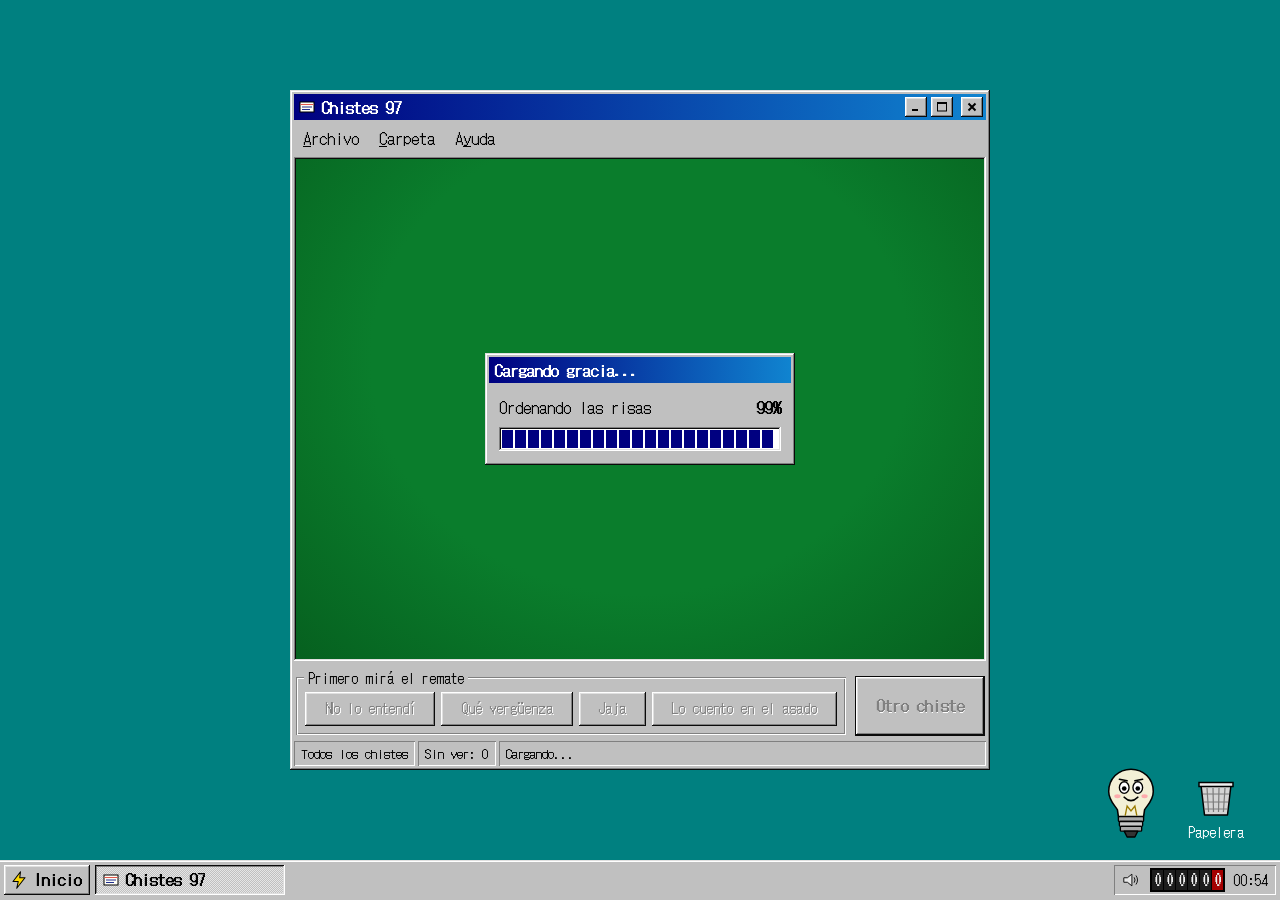
==== chistes97.html @ 7bfdc34d "Add files via upload" ====
<!doctype html>
<!--
  CHISTES 97
  ─────────────────────────────────────────────────────────────
  Cómo conectar tu Google Sheets (dos formas, elegí una):

  A) Sin tocar el código: abrí el archivo, menú Archivo > "Conectar mi Sheets..."
     y pegá el link. Queda guardado en ese navegador.

  B) Fijo para todos: pegá el ID del Sheets en SHEET_ID (más abajo, al principio
     del <script>). El ID es lo que está entre /d/ y /edit en el link.

  El Sheets tiene que estar compartido como "Cualquier persona con el enlace"
  con permiso de Lector. Fila 1 = encabezados: setup | remate | categoria
-->
<html lang="es">
<head>
<meta charset="utf-8">
<meta name="viewport" content="width=device-width, initial-scale=1, viewport-fit=cover">
<meta name="theme-color" content="#008080">
<title>Chistes 97</title>
<link rel="icon" href="data:image/svg+xml,%3Csvg xmlns='http://www.w3.org/2000/svg' viewBox='0 0 16 16'%3E%3Crect x='1' y='3' width='14' height='10' fill='%23fffef6' stroke='%23000'/%3E%3Cpath d='M1.5 5.5h13' stroke='%23e2574c'/%3E%3Cpath d='M3 8h10M3 10.5h8' stroke='%231f2f8f'/%3E%3C/svg%3E">
<link rel="preconnect" href="https://fonts.googleapis.com">
<link rel="preconnect" href="https://fonts.gstatic.com" crossorigin>
<link href="https://fonts.googleapis.com/css2?family=Comic+Neue:wght@400;700&family=DotGothic16&family=VT323&display=swap" rel="stylesheet">
<style>
:root{
  --desk:#008080; --face:#c0c0c0; --face-lt:#dfdfdf; --hi:#ffffff; --sh:#808080; --dk:#0a0a0a;
  --navy:#000080; --navy2:#1084d0; --sel:#000080;
  --felt:#0a7d2c; --felt-dk:#06601f;
  --card:#fffef6; --rule:#b7d0ec; --margin:#e2574c; --back:#fff3c4; --ink:#1f2f8f; --stamp:#c4122f;
  --tip:#ffffe1; --bsod:#0000aa;
  --tb:40px; --tbh:calc(var(--tb) + env(safe-area-inset-bottom, 0px));
  --ui:"DotGothic16", Tahoma, "MS Sans Serif", Geneva, Verdana, sans-serif;
  --hand:"Comic Neue", "Comic Sans MS", "Chalkboard SE", "Comic Sans", cursive;
  --term:"VT323", "Lucida Console", "Courier New", monospace;
}
*{box-sizing:border-box}
[hidden]{display:none !important}
html,body{height:100%;margin:0}
body{background:var(--desk);color:#000;font-family:var(--ui);font-size:16px;overflow:hidden;
  -webkit-user-select:none;user-select:none;-webkit-tap-highlight-color:transparent;touch-action:manipulation}
button{font:inherit;color:inherit}
body,button,input{font-synthesis:none}
b,strong,.titlebar,.start,#next,.taskbtn.pressed,.start-banner,.ld-msg b,.keys td:first-child,.stamp{font-weight:400;text-shadow:.75px 0 0 currentColor}
#next:disabled{text-shadow:.75px 0 0 currentColor,1px 1px 0 var(--hi)}
input{-webkit-user-select:text;user-select:text}
.sr-only{position:absolute;width:1px;height:1px;overflow:hidden;clip:rect(0 0 0 0);white-space:nowrap}

/* ───── Biseles ───── */
.frame{background:var(--face);box-shadow:inset -1px -1px var(--dk),inset 1px 1px var(--face-lt),inset -2px -2px var(--sh),inset 2px 2px var(--hi)}
.btn{min-height:30px;padding:4px 12px;border:0;border-radius:0;background:var(--face);cursor:pointer;line-height:1.1;
  box-shadow:inset -1px -1px var(--dk),inset 1px 1px var(--hi),inset -2px -2px var(--sh),inset 2px 2px var(--face-lt)}
.btn:active:not(:disabled),.btn.pressed{box-shadow:inset -1px -1px var(--hi),inset 1px 1px var(--dk),inset -2px -2px var(--face-lt),inset 2px 2px var(--sh)}
.btn:active:not(:disabled)>*{transform:translate(1px,1px)}
.btn.default{box-shadow:0 0 0 1px var(--dk),inset -1px -1px var(--dk),inset 1px 1px var(--hi),inset -2px -2px var(--sh),inset 2px 2px var(--face-lt)}
.btn.default:active:not(:disabled){box-shadow:0 0 0 1px var(--dk),inset -1px -1px var(--hi),inset 1px 1px var(--dk),inset -2px -2px var(--face-lt),inset 2px 2px var(--sh)}
.btn:focus-visible{outline:1px dotted #000;outline-offset:-5px}
.btn:disabled{color:var(--sh);text-shadow:1px 1px 0 var(--hi);cursor:default}

/* ───── Escritorio ───── */
#desk{position:fixed;left:0;right:0;top:0;bottom:var(--tbh)}
.icons{position:absolute;left:10px;top:10px;bottom:10px;display:flex;flex-direction:column;flex-wrap:wrap;align-content:flex-start;gap:8px 6px;z-index:1}
.dicon{display:flex;flex-direction:column;align-items:center;gap:4px;width:88px;padding:4px 2px;border:0;background:none;color:#fff;cursor:pointer;font-size:14px;text-align:center}
.dicon svg{width:40px;height:40px;flex:none}
.dicon span{padding:1px 3px;line-height:1.2}
.dicon.sel span{background:var(--sel)}
.dicon:focus-visible{outline:none}
.dicon:focus-visible span{outline:1px dotted #fff;background:var(--sel)}

/* ───── Ventana ───── */
.win{position:absolute;z-index:10;inset:0;margin:auto;width:min(700px,calc(100% - 300px));height:min(680px,calc(100% - 24px));
  display:flex;flex-direction:column;padding:4px;transition:transform .28s ease-in,opacity .28s ease-in}
.win.max{inset:6px 6px 100px 6px;width:auto;height:auto;margin:0}
.win.min{transform:translateY(70vh) scale(.08);opacity:0;pointer-events:none}
.titlebar{display:flex;align-items:center;gap:6px;height:26px;flex:none;padding:0 3px 0 5px;color:#fff;font-weight:600;
  background:linear-gradient(90deg,var(--navy),var(--navy2))}
.titlebar.inactive{background:linear-gradient(90deg,#808080,#b8b8b8);color:#d8d8d8}
.titlebar .ticon{width:16px;height:16px;flex:none}
.titlebar .ttl{flex:1;min-width:0;white-space:nowrap;overflow:hidden;text-overflow:ellipsis}
.tbtn{width:22px;height:20px;min-height:0;padding:0;display:grid;place-items:center;flex:none}
.tbtn svg{width:12px;height:12px}
.tbtn+.tbtn{margin-left:-2px}
.tbtn.close{margin-left:2px}
.menubar{display:flex;gap:2px;padding:3px 0 2px;flex:none}
.menubar button{border:0;background:none;padding:3px 9px;cursor:pointer}
.menubar button[aria-expanded="true"],.menubar button:focus-visible{background:var(--sel);color:#fff;outline:none}

/* ───── Mesa (paño verde) ───── */
.stage{position:relative;flex:1;min-height:0;margin:2px 0 8px;perspective:1400px;
  background:radial-gradient(ellipse at 50% 40%,var(--felt) 55%,var(--felt-dk));
  box-shadow:inset -1px -1px var(--hi),inset 1px 1px var(--sh),inset -2px -2px var(--face-lt),inset 2px 2px var(--dk)}

/* ───── Tarjeta ───── */
.card-wrap{position:absolute;inset:0;margin:auto;width:min(calc(100% - 28px),580px);height:min(calc(100% - 28px),370px);
  touch-action:none;cursor:pointer;outline:none;z-index:2}
.card{position:absolute;inset:0;transform-style:preserve-3d;transition:transform .55s cubic-bezier(.3,1.25,.5,1)}
.card.dragging{transition:none}
.card-wrap:focus-visible .face{outline:2px dotted #fff;outline-offset:5px}
.face{position:absolute;inset:0;display:flex;flex-direction:column;overflow:hidden;
  backface-visibility:hidden;-webkit-backface-visibility:hidden;
  background:var(--card);border:1px solid #8f8a7a;box-shadow:6px 7px 0 rgba(0,0,0,.32)}
.back{transform:rotateY(180deg);background:var(--back)}
.back::before{content:"";position:absolute;width:170px;height:170px;left:-46px;bottom:-58px;border-radius:50%;pointer-events:none;
  background:radial-gradient(circle,transparent 57%,rgba(122,74,24,.17) 59%,rgba(122,74,24,.07) 65%,transparent 68%)}
.card-head{display:flex;justify-content:space-between;align-items:baseline;gap:10px;flex:none;padding:9px 14px 5px;
  border-bottom:2px solid var(--margin);font-family:var(--hand);font-size:15px;color:#7a7466}
.card-cat{background:#fff27a;color:#3d3a30;padding:0 6px;transform:rotate(-1.5deg);white-space:nowrap}
.card-body{position:relative;flex:1;min-height:0;display:flex;align-items:center;justify-content:center;padding:10px 24px;--lh:34px;--off:0px}
.front .card-body{background-image:repeating-linear-gradient(to bottom,transparent 0,transparent calc(var(--lh) - 1px),var(--rule) calc(var(--lh) - 1px),var(--rule) var(--lh));
  background-position:0 var(--off)}
.back .card-body{padding-bottom:48px}
.card-text{margin:0;max-width:100%;font-family:var(--hand);font-weight:700;font-size:var(--fs,26px);line-height:var(--lh);color:var(--ink);
  text-align:center;white-space:pre-line;overflow-wrap:break-word;hyphens:auto}
.card-foot{flex:none;padding:4px 10px 9px;text-align:center;font-size:13px;color:#8a8576}
.stamp{position:absolute;right:16px;bottom:16px;padding:2px 10px;border:3px solid var(--stamp);border-radius:6px;color:var(--stamp);
  font-weight:600;font-size:19px;letter-spacing:1px;opacity:0;transform:rotate(-11deg);mix-blend-mode:multiply;pointer-events:none}
.stamp.on{animation:stamp .38s cubic-bezier(.2,1.6,.4,1) forwards}
.stamp.instant{animation:none;opacity:.86}
@keyframes stamp{from{opacity:0;transform:rotate(-11deg) scale(2.6)}to{opacity:.86;transform:rotate(-11deg) scale(1)}}

/* Bola de papel */
.ball{position:fixed;z-index:80;pointer-events:none}
.ball-mid,.ball-inner{position:absolute;inset:0}
.ball .face{transform:none;backface-visibility:visible;-webkit-backface-visibility:visible;box-shadow:none}
.ball .stamp{animation:none}
.ball .stamp.on{opacity:.86}
.creases{position:absolute;inset:0;width:100%;height:100%;opacity:0}
.ball-shade{position:absolute;inset:0;opacity:0}

/* Ventanita de carga */
.loading{position:absolute;inset:0;margin:auto;width:min(310px,86%);height:max-content;z-index:3;padding:4px}
.ld-body{padding:12px 10px 10px}
.ld-msg{display:flex;justify-content:space-between;gap:10px;margin-bottom:8px}
.pbar{height:24px;padding:3px;background:#fff;box-shadow:inset -1px -1px var(--hi),inset 1px 1px var(--sh),inset -2px -2px var(--face-lt),inset 2px 2px var(--dk)}
.pfill{height:100%;width:0;background:repeating-linear-gradient(90deg,var(--navy) 0 11px,transparent 11px 13px)}

/* ───── Controles ───── */
.controls{display:grid;grid-template-columns:1fr auto;gap:10px;align-items:stretch;flex:none;padding:8px 2px 6px}
.group{position:relative;padding:15px 9px 9px;
  box-shadow:inset 1px 1px 0 var(--sh),inset 2px 2px 0 var(--hi),inset -1px -1px 0 var(--hi),inset -2px -2px 0 var(--sh)}
.legend{position:absolute;top:-9px;left:8px;padding:0 4px;background:var(--face);font-size:14px}
.rate-row{display:grid;grid-template-columns:repeat(4,auto);gap:6px}
.rate-row .btn{font-size:14px;padding:4px 8px;min-height:34px}
#next{min-width:128px;font-weight:600;font-size:16px}
.statusbar{display:flex;gap:3px;flex:none}
.sb{padding:3px 7px;font-size:13px;white-space:nowrap;overflow:hidden;text-overflow:ellipsis;box-shadow:inset 1px 1px var(--sh),inset -1px -1px var(--hi)}
.sb.grow{flex:1}

/* ───── Papelera y Foquito ───── */
#bin{position:absolute;right:22px;bottom:14px;z-index:30;width:84px}
#bin svg{width:48px;height:48px}
#bin .bin-papers{opacity:0;transition:opacity .2s}
#bin.full .bin-papers{opacity:1}
#bin.shake svg{animation:shake .45s}
#bin.tap svg{animation:wiggle .25s}
@keyframes shake{0%,100%{transform:none}20%{transform:rotate(-9deg) translateY(2px)}45%{transform:rotate(7deg)}70%{transform:rotate(-4deg)}}
@keyframes wiggle{50%{transform:scale(.9) rotate(4deg)}}
#buddy{position:absolute;right:118px;bottom:14px;z-index:31;width:62px;height:82px;padding:0;border:0;background:none;cursor:pointer}
#buddy svg{width:100%;height:100%;overflow:visible;animation:bob 3.2s ease-in-out infinite}
#buddy:focus-visible{outline:1px dotted #fff;outline-offset:2px}
#buddy .glow{opacity:0;transition:opacity .3s}
#buddy.on .glow{opacity:1}
#buddy .glass{fill:#f3f0d6;transition:fill .3s}
#buddy.on .glass{fill:#ffe95c}
#buddy .eyes{transform-box:fill-box;transform-origin:center;animation:blink 4.6s infinite}
#buddy .m{display:none}
#buddy[data-mood="happy"] .m-happy,#buddy[data-mood="shock"] .m-shock,#buddy[data-mood="meh"] .m-meh{display:inline}
@keyframes bob{50%{transform:translateY(-3px)}}
@keyframes blink{0%,94%,100%{transform:scaleY(1)}96%{transform:scaleY(.1)}}
.balloon{position:absolute;right:96px;bottom:108px;z-index:32;max-width:250px;padding:9px 12px;border:1px solid #000;border-radius:10px;
  background:var(--tip);font-size:14px;line-height:1.3;box-shadow:2px 2px 0 rgba(0,0,0,.35);
  opacity:0;transform:translateY(6px);transition:opacity .18s,transform .18s;pointer-events:none;cursor:pointer}
.balloon.show{opacity:1;transform:none;pointer-events:auto}
.balloon::after{content:"";position:absolute;right:38px;bottom:-10px;border:10px solid transparent;border-bottom:0;border-top-color:#000}
.balloon::before{content:"";position:absolute;right:39px;bottom:-8px;border:9px solid transparent;border-bottom:0;border-top-color:var(--tip);z-index:1}

/* ───── Barra de tareas ───── */
.taskbar{position:fixed;left:0;right:0;bottom:0;z-index:50;height:var(--tbh);display:flex;align-items:flex-start;gap:5px;
  padding:5px 4px env(safe-area-inset-bottom,0px);background:var(--face);box-shadow:inset 0 1px var(--face-lt),inset 0 2px var(--hi)}
.start{display:flex;align-items:center;gap:5px;height:30px;padding:0 9px 0 6px;font-weight:600}
.start svg{width:18px;height:18px}
.taskbtn{display:flex;align-items:center;gap:6px;height:30px;flex:0 1 190px;min-width:0;padding:0 8px;justify-content:flex-start}
.taskbtn span{white-space:nowrap;overflow:hidden;text-overflow:ellipsis}
.taskbtn svg{width:16px;height:16px;flex:none}
.taskbtn.pressed{background-image:repeating-conic-gradient(var(--face) 0 25%,#e6e6e6 0 50%);background-size:2px 2px;font-weight:600}
.tray{margin-left:auto;display:flex;align-items:center;gap:8px;height:30px;padding:0 8px 0 6px;font-size:14px;box-shadow:inset 1px 1px var(--sh),inset -1px -1px var(--hi)}
.traybtn{width:22px;height:22px;padding:0;border:0;background:none;cursor:pointer;display:grid;place-items:center}
.traybtn svg{width:18px;height:18px}
.traybtn:focus-visible{outline:1px dotted #000}
.odo{display:flex;gap:1px;padding:2px;background:#000;font-family:var(--term);font-size:21px;line-height:20px;color:#f2f2f2}
.odo .d{width:11px;height:20px;overflow:hidden;background:#1d1d1d}
.odo .d:last-child{background:#a40000}
.odo .strip{display:flex;flex-direction:column;text-align:center;transition:transform .55s cubic-bezier(.3,1.35,.5,1)}
.odo .strip span{height:20px}

/* ───── Menús ───── */
.menu{position:fixed;z-index:90;min-width:200px;padding:3px;display:flex}
.menu-items{display:flex;flex-direction:column;flex:1}
.mi{display:flex;align-items:center;gap:8px;width:100%;padding:6px 22px 6px 26px;border:0;background:none;text-align:left;cursor:pointer;position:relative;white-space:nowrap}
.mi:hover,.mi:focus{background:var(--sel);color:#fff;outline:none}
.mi[aria-checked="true"]::before{content:"";position:absolute;left:9px;top:50%;width:6px;height:6px;margin-top:-3px;border-radius:50%;background:currentColor}
.msep{height:2px;margin:3px 2px;border-top:1px solid var(--sh);border-bottom:1px solid var(--hi)}
.start-banner{width:28px;flex:none;display:flex;align-items:flex-end;justify-content:center;padding:8px 0;
  background:linear-gradient(0deg,var(--navy),var(--navy2));color:#fff;font-weight:600;font-size:17px}
.start-banner span{writing-mode:vertical-rl;transform:rotate(180deg);letter-spacing:1px}

/* ───── Diálogos ───── */
.dlg-layer{position:fixed;inset:0;z-index:100}
.dlg{position:absolute;left:50%;top:44%;transform:translate(-50%,-50%);padding:4px;max-height:calc(100% - 20px);display:flex;flex-direction:column}
.dlg-body{display:flex;gap:14px;padding:16px 12px 8px;align-items:flex-start;overflow:auto}
.dlg-icon svg{width:34px;height:34px;flex:none}
.dlg-msg{flex:1;min-width:0;line-height:1.35}
.dlg-msg p{margin:0 0 10px}
.dlg-btns{display:flex;justify-content:center;flex-wrap:wrap;gap:8px;padding:8px 10px 10px}
.dlg-btns .btn{min-width:88px}
.field{display:block;width:100%;margin-top:4px;padding:6px 7px;border:0;background:#fff;font:inherit;font-size:16px;
  box-shadow:inset -1px -1px var(--hi),inset 1px 1px var(--sh),inset -2px -2px var(--face-lt),inset 2px 2px var(--dk)}
.field:focus{outline:1px dotted #000;outline-offset:-4px}
.lbl{display:block;margin:0 0 10px}
.dlg-err{color:#b00000}
.listbox{height:190px;overflow:auto;padding:2px;background:#fff;
  box-shadow:inset -1px -1px var(--hi),inset 1px 1px var(--sh),inset -2px -2px var(--face-lt),inset 2px 2px var(--dk)}
.li{display:flex;align-items:center;gap:8px;padding:5px 6px;cursor:pointer;font-size:14px}
.li svg{width:18px;height:18px;flex:none}
.li span{white-space:nowrap;overflow:hidden;text-overflow:ellipsis}
.li.sel{background:var(--sel);color:#fff}
.keys{border-collapse:collapse;width:100%}
.keys td{padding:4px 0;vertical-align:top}
.keys td:first-child{padding-right:12px;white-space:nowrap;font-weight:600}

/* ───── Pantalla azul ───── */
.bsod{position:fixed;inset:0;z-index:300;display:flex;align-items:center;justify-content:center;padding:24px;
  background:var(--bsod);color:#fff;font-family:var(--term);font-size:clamp(19px,2.6vw,27px);line-height:1.25;cursor:default}
.bsod-in{max-width:760px}
.bsod-head{display:table;margin:0 auto 1.2em;padding:0 .4em;background:#aaa;color:var(--bsod)}
.bsod p{margin:0 0 1em}
.bsod-go{text-align:center}
.cursor{animation:cur 1s steps(1) infinite}
@keyframes cur{50%{opacity:0}}

/* ───── Pantallas angostas (celular y tablet) ───── */
@media (max-width:979px){
  .icons{display:none}
  .win,.win.max{inset:6px 6px 88px 6px;width:auto;height:auto;margin:0}
  #bin{right:8px;bottom:6px;width:72px}
  #buddy{left:8px;right:auto;bottom:4px;width:56px;height:76px}
  .balloon{left:74px;right:84px;bottom:12px;max-width:none;font-size:13.5px;padding:7px 10px}
  .balloon::after{right:auto;left:-10px;bottom:22px;border:10px solid transparent;border-left:0;border-right-color:#000}
  .balloon::before{right:auto;left:-8px;bottom:23px;border:9px solid transparent;border-left:0;border-right-color:var(--tip)}
  #st-folder{display:none}
}
@media (max-width:639px){
  .controls{grid-template-columns:1fr;gap:8px}
  .rate-row{grid-template-columns:1fr 1fr}
  #next{min-height:40px}
  .taskbtn{flex-basis:44px}
  .taskbtn span{display:none}
}
@media (max-width:979px) and (max-height:520px) and (orientation:landscape){
  .win,.win.max{inset:6px 96px 6px 6px}
  #bin{right:10px;bottom:6px}
  #buddy{left:auto;right:18px;top:8px;bottom:auto}
  .balloon{left:auto;right:96px;top:10px;bottom:auto;max-width:260px}
  .balloon::after{left:auto;right:-10px;bottom:auto;top:20px;border:10px solid transparent;border-right:0;border-left-color:#000}
  .balloon::before{left:auto;right:-8px;bottom:auto;top:21px;border:9px solid transparent;border-right:0;border-left-color:var(--tip)}
  .stage{margin-bottom:4px}
  .controls{padding-top:6px}
}
@media (prefers-reduced-motion:reduce){
  #buddy svg,#buddy .eyes,.cursor{animation:none}
  .card{transition-duration:.01s}
  .win{transition:none}
}
</style>
</head>
<body>

<div id="desk">
  <nav class="icons" id="icons" aria-label="Carpetas de chistes"></nav>

  <section class="win frame" id="win" aria-label="Chistes 97">
    <header class="titlebar" id="wtitlebar">
      <svg class="ticon" viewBox="0 0 16 16" aria-hidden="true"><rect x="1" y="3" width="14" height="10" fill="#fffef6" stroke="#000"/><path d="M1.5 5.5h13" stroke="#e2574c"/><path d="M3 8h10M3 10.5h8" stroke="#1f2f8f"/></svg>
      <span class="ttl" id="wtitle">Chistes 97</span>
      <button class="btn tbtn" id="wmin" aria-label="Minimizar"><svg viewBox="0 0 12 12"><rect x="2" y="8" width="6" height="2"/></svg></button>
      <button class="btn tbtn" id="wmax" aria-label="Maximizar"><svg viewBox="0 0 12 12"><rect x="1.5" y="1.5" width="9" height="8.5" fill="none" stroke="#000"/><rect x="1" y="1" width="10" height="2"/></svg></button>
      <button class="btn tbtn close" id="wclose" aria-label="Cerrar"><svg viewBox="0 0 12 12"><path d="M2.5 2.5l7 7M9.5 2.5l-7 7" stroke="#000" stroke-width="2"/></svg></button>
    </header>
    <div class="menubar">
      <button data-menu="file" aria-haspopup="menu" aria-expanded="false"><u>A</u>rchivo</button>
      <button data-menu="folder" aria-haspopup="menu" aria-expanded="false"><u>C</u>arpeta</button>
      <button data-menu="help" aria-haspopup="menu" aria-expanded="false">A<u>y</u>uda</button>
    </div>
    <div class="stage" id="stage">
      <div class="loading frame" id="loading" hidden role="progressbar" aria-valuemin="0" aria-valuemax="100" aria-valuenow="0">
        <div class="titlebar"><span class="ttl" id="ld-title">Cargando gracia...</span></div>
        <div class="ld-body">
          <div class="ld-msg"><span id="ld-msg">Calculando remates</span><b id="ld-pct">0%</b></div>
          <div class="pbar"><div class="pfill" id="ld-fill"></div></div>
        </div>
      </div>
    </div>
    <div class="controls">
      <div class="group">
        <span class="legend" id="legend">Primero mirá el remate</span>
        <div class="rate-row">
          <button class="btn" data-rate="1" disabled title="Tecla 1">No lo entendí</button>
          <button class="btn" data-rate="2" disabled title="Tecla 2">Qué vergüenza</button>
          <button class="btn" data-rate="3" disabled title="Tecla 3">Jaja</button>
          <button class="btn" data-rate="4" disabled title="Tecla 4">Lo cuento en el asado</button>
        </div>
      </div>
      <button class="btn default" id="next" disabled title="Flecha derecha">Otro chiste</button>
    </div>
    <footer class="statusbar">
      <span class="sb" id="st-folder">Todos los chistes</span>
      <span class="sb" id="st-unseen">Sin ver: 0</span>
      <span class="sb grow" id="st-src">Cargando...</span>
    </footer>
  </section>

  <button class="dicon" id="bin" aria-label="Papelera">
    <svg viewBox="0 0 48 48" aria-hidden="true">
      <g class="bin-papers">
        <circle cx="17" cy="12" r="6.5" fill="#fff" stroke="#000"/><path d="M13 10l4 3 4-4" stroke="#888" fill="none"/>
        <circle cx="30" cy="10" r="6" fill="#fff3c4" stroke="#000"/><path d="M27 8l3 4 3-3" stroke="#a08a40" fill="none"/>
        <circle cx="24" cy="14" r="5" fill="#fffef6" stroke="#000"/>
      </g>
      <path d="M9 14h30l-3.5 30h-23z" fill="#d4d4d4" stroke="#000" stroke-width="1.5" stroke-linejoin="round"/>
      <path d="M15 17l1.6 24M21 17l.5 24M27 17l-.5 24M33 17l-1.6 24" stroke="#7a7a7a" stroke-width="1.2"/>
      <path d="M11 23h26M12 31h24M12.8 38h22.4" stroke="#7a7a7a"/>
      <rect x="7" y="11.5" width="34" height="4" fill="#efefef" stroke="#000" stroke-width="1.5"/>
    </svg>
    <span>Papelera</span>
  </button>

  <button id="buddy" data-mood="happy" aria-label="Foquito, el asistente. Tocalo para prenderlo.">
    <svg viewBox="0 0 64 84" aria-hidden="true">
      <circle class="glow" cx="32" cy="28" r="31" fill="url(#gl)"/>
      <defs><radialGradient id="gl"><stop offset=".45" stop-color="#fff59a" stop-opacity=".9"/><stop offset="1" stop-color="#fff59a" stop-opacity="0"/></radialGradient></defs>
      <path class="glass" d="M32 5C45 5 55 15 55 28c0 9-6 14-9 19l-1 7H19l-1-7c-3-5-9-10-9-19C9 15 19 5 32 5z" stroke="#000" stroke-width="1.6"/>
      <path d="M26 53l2-10 4 5 4-5 2 10" stroke="#9a7a00" stroke-width="1.4" fill="none"/>
      <ellipse cx="18" cy="33" rx="3.2" ry="2" fill="#ff9aa2" opacity=".8"/><ellipse cx="46" cy="33" rx="3.2" ry="2" fill="#ff9aa2" opacity=".8"/>
      <g class="eyes">
        <ellipse cx="25" cy="24" rx="5" ry="6" fill="#fff" stroke="#000" stroke-width="1.4"/>
        <ellipse cx="39" cy="24" rx="5" ry="6" fill="#fff" stroke="#000" stroke-width="1.4"/>
        <g id="pupils"><circle cx="25" cy="25" r="2.4"/><circle cx="39" cy="25" r="2.4"/></g>
      </g>
      <path d="M20 15.5l8 1.5M44 15.5l-8 1.5" stroke="#000" stroke-width="1.6" stroke-linecap="round"/>
      <path class="m m-happy" d="M25 34q7 7 14 0" stroke="#000" stroke-width="1.8" fill="none" stroke-linecap="round"/>
      <ellipse class="m m-shock" cx="32" cy="36" rx="3" ry="3.6" fill="#5a1010" stroke="#000" stroke-width="1.4"/>
      <path class="m m-meh" d="M26 36l12-1.5" stroke="#000" stroke-width="1.8" stroke-linecap="round"/>
      <rect x="19" y="54" width="26" height="5" rx="1" fill="#a8a8a8" stroke="#000" stroke-width="1.4"/>
      <rect x="20" y="59" width="24" height="5" rx="1" fill="#c8c8c8" stroke="#000" stroke-width="1.4"/>
      <rect x="21" y="64" width="22" height="5" rx="1" fill="#a8a8a8" stroke="#000" stroke-width="1.4"/>
      <path d="M25 69h14l-3 6h-8z" fill="#333" stroke="#000" stroke-width="1.4" stroke-linejoin="round"/>
    </svg>
  </button>
  <div class="balloon" id="balloon" role="status" aria-live="polite"></div>
</div>

<footer class="taskbar">
  <button class="btn start" id="start" aria-haspopup="menu" aria-expanded="false">
    <svg viewBox="0 0 24 24" aria-hidden="true"><path d="M14 1L4 14h7l-2 9 11-14h-7z" fill="#ffd800" stroke="#000" stroke-width="1.4" stroke-linejoin="round"/></svg>Inicio
  </button>
  <button class="btn taskbtn pressed" id="taskbtn" aria-label="Chistes 97">
    <svg viewBox="0 0 16 16" aria-hidden="true"><rect x="1" y="3" width="14" height="10" fill="#fffef6" stroke="#000"/><path d="M1.5 5.5h13" stroke="#e2574c"/><path d="M3 8h10M3 10.5h8" stroke="#1f2f8f"/></svg>
    <span>Chistes 97</span>
  </button>
  <div class="tray">
    <button class="traybtn" id="soundbtn" aria-label="Silenciar sonidos"></button>
    <div class="odo" id="odo" title="Chistes contados" aria-label="Chistes contados"></div>
    <span id="clock">--:--</span>
  </div>
</footer>

<div class="dlg-layer" id="dlgs" hidden></div>

<div class="bsod" id="bsod" hidden role="alertdialog" aria-label="Pantalla azul">
  <div class="bsod-in">
    <p class="bsod-head">Chistes 97</p>
    <p>Se produjo una excepción fatal 0E en 0028:C0FFEE97 en el módulo RISA(01). El chiste actual se cerrará.</p>
    <p>*&nbsp; Presioná cualquier tecla para seguir riéndote.<br>*&nbsp; Presioná CTRL+ALT+SUPR para reiniciar el sentido del humor. Vas a perder todos los chistes no reídos.</p>
    <p class="bsod-go">Presioná cualquier tecla para continuar <span class="cursor">_</span></p>
  </div>
</div>

<div class="sr-only" id="sr" aria-live="polite"></div>

<script>
(() => {
'use strict';

/* ════════════ CONFIGURACIÓN ════════════
   SHEET_ID: lo que está entre /d/ y /edit en el link de tu Sheets.
   SHEET_TAB: nombre de la pestaña. Vacío = la primera pestaña.
   El Sheets tiene que estar compartido como "Cualquier persona con el enlace" (Lector).
   Fila 1 = encabezados: setup | remate | categoria                                       */
const SHEET_ID  = '';
const SHEET_TAB = '';

/* ════════════ Chistes de prueba (se usan hasta que conectes el Sheets) ════════════ */
const DEMO = [
  ['¿Qué le dijo un cable a otro cable?', 'Somos los intocables.', 'Eléctricos'],
  ['¿Cuál es el colmo de un electricista?', 'Que su mujer se llame Luz y sus hijos le sigan la corriente.', 'Eléctricos'],
  ['Un electrón le dice a otro: «Creo que perdí un electrón».\n«¿Estás seguro?»', '«Sí, estoy positivo.»', 'Eléctricos'],
  ['¿Por qué la lamparita no fue a la fiesta?', 'Porque estaba quemada.', 'Eléctricos'],
  ['¿Qué le dijo el transformador al cable nervioso?', 'Tranquilo, conmigo vas a bajar la tensión.', 'Eléctricos'],
  ['¿Por qué el medidor no tiene amigos?', 'Porque todo el tiempo te está midiendo.', 'Eléctricos'],
  ['¿Qué le dijo la pila al cargador?', 'Gracias por estar en mis momentos más bajos.', 'Eléctricos'],
  ['¿Qué le dijo una pared a otra pared?', 'Nos vemos en la esquina.', 'Clásicos'],
  ['¿Qué le dijo un pez a otro pez?', 'Nada.', 'Clásicos'],
  ['¿Por qué el libro de matemática estaba triste?', 'Porque tenía demasiados problemas.', 'Clásicos'],
  ['¿Cuál es el café más peligroso del mundo?', 'El ex-preso.', 'Clásicos'],
  ['¿Qué le dijo el 0 al 8?', 'Lindo cinturón.', 'Clásicos'],
  ['¿Cómo se despiden los químicos?', 'Ácido un placer.', 'Clásicos'],
  ['¿Qué hace una abeja en el gimnasio?', 'Zumba.', 'Clásicos'],
  ['¿Qué le dijo un techo a otro techo?', 'Techo de menos.', 'Clásicos'],
  ['¿Cuál es el animal más antiguo?', 'La cebra, porque está en blanco y negro.', 'Clásicos'],
  ['Mi jefe me dijo: «Que tengas un buen día».', 'Así que me fui a mi casa.', 'Oficina'],
  ['¿Qué hace una planilla de Excel en la cárcel?', 'Está entre celdas.', 'Oficina'],
  ['¿Por qué el programador se fue al bosque?', 'Porque buscaba un árbol binario.', 'Oficina'],
  ['¿Cómo se llama la reunión que podría haber sido un mail?', 'Reunión.', 'Oficina']
];

const STAMPS = ['¡BA DUM TSS!', '¡BA DUM TSS!', '¡BA DUM TSS!', 'APROBADO POR TU TÍO', 'MALÍSIMO', 'ISO 9001: CHISTE MALO', 'SIN GARANTÍA'];

const LINES = {
  hello:   ['¡Hola! Soy Foquito. Tocá la tarjeta para ver el remate.'],
  fresh:   ['Parece que estás intentando reírte. ¿Necesitás ayuda?', 'Este es buenísimo. Mentira, no lo leí.',
            'Leelo con voz de tío en un cumpleaños.', 'Ojo, este viene con alta tensión.',
            'Yo que vos me iba riendo de antes, por las dudas.', 'Este lo encontré en el fondo de un disquete.',
            'Prometo que el remate vale la pena. Bah, prometer...'],
  reveal:  ['Ese me hizo un cortocircuito.', 'Jejeje. Perdón, me quemé.', 'Ese da para foco de 100 watts.',
            'No me río porque soy un foco, pero por dentro sí.', 'Y bueno, no todos pueden ser buenos.',
            'Pausa dramática... listo, ya podés reírte.'],
  r1:      ['Tranqui, te lo muestro de nuevo pronto. Y más despacio.', 'No pasa nada. Yo tampoco lo entendí, y soy un foco.'],
  r2:      ['Anotado. Lo vas a sufrir de nuevo pronto.', 'Va a volver, como los chistes de sobremesa.'],
  r3:      ['¡Un jaja! Queda en el registro de calidad.', 'Eso cuenta como risa oficial.'],
  r4:      ['Guardado para el próximo asado. Va a volver poco, como el aguinaldo.', 'Ese es de exportación. Lo vas a ver muy de vez en cuando.'],
  skip:    ['¿Ni una calificación? Bueno, lo tiro igual.', 'Sin calificar, directo a la papelera.'],
  deckDone:['Se terminó el mazo. Ahora vuelven los peores, como en la vida.'],
  idle:    ['¿Seguís ahí? Tengo chistes y no tengo miedo de usarlos.', 'Tocá la tarjeta, que no muerde.', 'Estoy a 220 voltios de aburrimiento.'],
  on:      ['¡Se me prendió la lamparita!', 'Luz encendida. Ideas: ninguna.'],
  off:     ['Modo ahorro de energía activado.'],
  restore: ['Lo saqué de la basura. Tiene olor a chiste viejo.'],
  emptied: ['Papelera vacía. Esos chistes se fueron a un lugar mejor.'],
  bsod:    ['Eso no pasó. Seguimos.'],
  binWarn: ['Si seguís tocando la papelera va a pasar algo feo.'],
  noClose: ['El humor no se cierra. Como mucho, se minimiza.'],
  shuffled:['Mazo barajado. Todos los chistes vuelven a ser nuevos. Los malos también.'],
  maxed:   ['Más grande no puedo. Ya ocupo toda la pantalla.'],
  sheetFail:['No pude leer tu Sheets. Uso otros chistes mientras tanto.']
};

const RANDOM_DLGS = [
  {icon:'error',    title:'Error',            text:'Error 404: gracia no encontrada.',                                           buttons:['Aceptar','Aceptar']},
  {icon:'error',    title:'Chistes 97',       text:'Este chiste realizó una operación no válida y se va a contar igual.',        buttons:['Aceptar','Aceptar']},
  {icon:'warn',     title:'Advertencia',      text:'Nivel de humor peligrosamente bajo. Se recomienda reírse de todos modos.',   buttons:['Aceptar','Aceptar']},
  {icon:'question', title:'Confirmar',        text:'¿Seguro que querés seguir leyendo chistes?',                                 buttons:['Sí','Sí']},
  {icon:'info',     title:'Seguridad',        text:'Se detectó una risa no autorizada. Se informará al administrador.',          buttons:['Aceptar','Aceptar']},
  {icon:'error',    title:'Falta un archivo', text:'No se encontró RISA.DLL. Insertá el disquete de humor 2 de 3.',              buttons:['Reintentar','Reintentar']},
  {icon:'warn',     title:'Papelera',         text:'La papelera está llena de chistes malos. ¿Querés tirar más?',                buttons:['Sí','Sí']}
];

const LOAD_MSGS = ['Calculando remates', 'Desfragmentando el humor', 'Buscando el chiste en el disquete', 'Calentando la lamparita', 'Ordenando las risas'];

/* ════════════ Utilidades ════════════ */
const $ = (s, r = document) => r.querySelector(s);
const $$ = (s, r = document) => Array.from(r.querySelectorAll(s));
const store = {
  get(k, d) { try { const v = localStorage.getItem('c97.' + k); return v == null ? d : JSON.parse(v); } catch (e) { return d; } },
  set(k, v) { try { localStorage.setItem('c97.' + k, JSON.stringify(v)); } catch (e) {} }
};
const reduced = window.matchMedia && matchMedia('(prefers-reduced-motion: reduce)').matches;
const rand = (a, b) => a + Math.random() * (b - a);
const pick = a => a[Math.floor(Math.random() * a.length)];
const sleep = ms => new Promise(r => setTimeout(r, ms));
const esc = s => String(s).replace(/[&<>"']/g, c => ({'&':'&amp;','<':'&lt;','>':'&gt;','"':'&quot;',"'":'&#39;'}[c]));
const norm = s => String(s || '').toLowerCase().normalize('NFD').replace(/[̀-ͯ]/g, '').replace(/[^a-z]/g, '');
const buzz = p => { try { navigator.vibrate && navigator.vibrate(p); } catch (e) {} };
const hash = s => { let h = 5381; for (let i = 0; i < s.length; i++) h = ((h << 5) + h + s.charCodeAt(i)) | 0; return (h >>> 0).toString(36); };
const trunc = (s, n) => (s = String(s).replace(/\s+/g, ' ')).length > n ? s.slice(0, n - 1) + '...' : s;
const lastLine = {};
const pickLine = key => {
  const arr = LINES[key]; if (arr.length === 1) return arr[0];
  let l; do { l = pick(arr); } while (l === lastLine[key]);
  return (lastLine[key] = l);
};
const toJoke = (setup, punch, cat) => ({ id: hash(setup + '\u0001' + punch), setup, punch, cat: cat || '' });

/* ════════════ Sonidos (Web Audio, sin archivos) ════════════ */
const Sound = {
  ctx: null, out: null, nb: null, on: store.get('sound', true), unlocked: false,
  init() {
    if (!this.unlocked) return;
    if (this.ctx) { if (this.ctx.state === 'suspended') this.ctx.resume(); return; }
    const AC = window.AudioContext || window.webkitAudioContext; if (!AC) return;
    try { this.ctx = new AC(); } catch (e) { return; }
    this.out = this.ctx.createGain(); this.out.gain.value = .55; this.out.connect(this.ctx.destination);
    const len = this.ctx.sampleRate, b = this.ctx.createBuffer(1, len, len), d = b.getChannelData(0);
    for (let i = 0; i < len; i++) d[i] = Math.random() * 2 - 1;
    this.nb = b;
  },
  env(g, t, vol, dur, att = .004) {
    g.gain.setValueAtTime(.0001, t);
    g.gain.exponentialRampToValueAtTime(vol, t + att);
    g.gain.exponentialRampToValueAtTime(.0001, t + dur);
  },
  tone(f, at, dur, { type = 'sine', vol = .2, to = null } = {}) {
    const c = this.ctx, t = c.currentTime + at, o = c.createOscillator(), g = c.createGain();
    o.type = type; o.frequency.setValueAtTime(f, t);
    if (to) o.frequency.exponentialRampToValueAtTime(to, t + dur);
    this.env(g, t, vol, dur); o.connect(g); g.connect(this.out); o.start(t); o.stop(t + dur + .05);
  },
  noise(at, dur, { vol = .2, type = 'bandpass', f = 2000, q = 1, to = null } = {}) {
    const c = this.ctx, t = c.currentTime + at, s = c.createBufferSource(), fl = c.createBiquadFilter(), g = c.createGain();
    s.buffer = this.nb; s.loop = true;
    fl.type = type; fl.frequency.setValueAtTime(f, t); if (to) fl.frequency.exponentialRampToValueAtTime(to, t + dur); fl.Q.value = q;
    this.env(g, t, vol, dur, .003); s.connect(fl); fl.connect(g); g.connect(this.out);
    s.start(t, Math.random() * .5); s.stop(t + dur + .05);
  },
  play(name) {
    if (!this.on || !this.unlocked) return; this.init(); if (!this.ctx) return;
    const T = this;
    switch (name) {
      case 'ding':   T.tone(1318, 0, .55, { vol: .16 }); T.tone(1975, 0, .3, { vol: .05 }); T.tone(659, 0, .4, { type: 'triangle', vol: .06 }); break;
      case 'badum':  T.tone(190, 0, .22, { vol: .5, to: 120 }); T.noise(0, .05, { vol: .12, type: 'lowpass', f: 900 });
                     T.tone(150, .2, .24, { vol: .5, to: 95 }); T.noise(.2, .05, { vol: .12, type: 'lowpass', f: 800 });
                     T.noise(.42, 1.1, { vol: .26, type: 'highpass', f: 6500, q: .7 }); T.noise(.42, .25, { vol: .1, type: 'bandpass', f: 9000 }); break;
      case 'crumple': for (let i = 0; i < 18; i++) T.noise(Math.random() * .55, rand(.015, .05), { vol: rand(.08, .26), type: 'bandpass', f: rand(1800, 5200), q: 1.2 }); break;
      case 'whoosh': T.noise(0, .55, { vol: .12, type: 'bandpass', f: 300, to: 1800, q: .8 }); break;
      case 'swoosh': T.noise(0, .4, { vol: .14, type: 'bandpass', f: 2400, to: 500, q: .9 }); break;
      case 'clonk':  T.tone(210, 0, .18, { type: 'square', vol: .1, to: 90 }); T.tone(880, 0, .25, { type: 'triangle', vol: .08, to: 820 }); T.noise(0, .08, { vol: .2, type: 'lowpass', f: 1200 }); break;
      case 'error':  T.tone(523, 0, .12, { type: 'square', vol: .08 }); T.tone(392, .12, .25, { type: 'square', vol: .08 }); break;
      case 'hdd':    T.noise(0, .012, { vol: .14, type: 'highpass', f: 2500 }); break;
      case 'click':  T.noise(0, .02, { vol: .15, type: 'bandpass', f: 3000 }); break;
      case 'bsod':   T.tone(110, 0, .6, { type: 'sawtooth', vol: .1 }); break;
      case 'chord':  T.tone(523, 0, .4, { vol: .1 }); T.tone(659, .06, .4, { vol: .09 }); T.tone(784, .12, .55, { vol: .09 }); break;
    }
  }
};

// El audio solo puede arrancar después del primer toque o tecla
['pointerdown', 'keydown'].forEach(ev => addEventListener(ev, () => { Sound.unlocked = true; Sound.init(); }, { capture: true, passive: true }));

/* ════════════ Íconos ════════════ */
const IC = {
  folder: '<svg viewBox="0 0 48 48" aria-hidden="true"><path d="M4 11h14l4 4h22v25H4z" fill="#e2b23a" stroke="#000" stroke-width="1.5" stroke-linejoin="round"/><rect x="11" y="13" width="24" height="12" fill="#fffef6" stroke="#000" transform="rotate(-6 23 19)"/><path d="M12 17.5l22-2.3" stroke="#e2574c" transform="rotate(-6 23 19)"/><path d="M4 20h40v20H4z" fill="#ffd966" stroke="#000" stroke-width="1.5" stroke-linejoin="round"/></svg>',
  all: '<svg viewBox="0 0 48 48" aria-hidden="true"><rect x="10" y="7" width="30" height="20" fill="#fffef6" stroke="#000" transform="rotate(8 25 17)"/><rect x="8" y="13" width="30" height="20" fill="#fff3c4" stroke="#000" transform="rotate(-5 23 23)"/><rect x="7" y="19" width="32" height="21" fill="#fffef6" stroke="#000" stroke-width="1.4"/><path d="M7.5 24h31" stroke="#e2574c" stroke-width="1.4"/><path d="M11 29h24M11 34h18" stroke="#1f2f8f" stroke-width="1.4"/></svg>',
  sheet: '<svg viewBox="0 0 48 48" aria-hidden="true"><path d="M10 4h20l8 8v32H10z" fill="#fff" stroke="#000" stroke-width="1.5" stroke-linejoin="round"/><path d="M30 4v8h8" fill="#ddd" stroke="#000" stroke-width="1.5" stroke-linejoin="round"/><rect x="14" y="17" width="20" height="20" fill="#e6f4ea" stroke="#1e8e3e" stroke-width="1.4"/><path d="M14 23.5h20M14 30h20M21 17v20" stroke="#1e8e3e" stroke-width="1.4"/></svg>',
  paper: '<svg viewBox="0 0 20 20" aria-hidden="true"><circle cx="10" cy="10" r="7.5" fill="#fffef6" stroke="#000"/><path d="M5 8l4 2 2-4M9 10l1 6M10 11l5 1" stroke="#999" fill="none"/></svg>',
  error: '<svg viewBox="0 0 34 34" aria-hidden="true"><circle cx="17" cy="17" r="15" fill="#e00" stroke="#600" stroke-width="1.4"/><path d="M11 11l12 12M23 11L11 23" stroke="#fff" stroke-width="3.6"/></svg>',
  warn: '<svg viewBox="0 0 34 34" aria-hidden="true"><path d="M17 3l15 27H2z" fill="#ffd800" stroke="#000" stroke-width="1.5" stroke-linejoin="round"/><rect x="15.6" y="11" width="2.8" height="10" fill="#000"/><rect x="15.6" y="23.5" width="2.8" height="2.8" fill="#000"/></svg>',
  question: '<svg viewBox="0 0 34 34" aria-hidden="true"><path d="M17 3c8 0 14 5 14 12s-6 12-14 12c-1.6 0-3-.2-4.3-.6L6 31l1.6-6.5C4.8 22.3 3 18.9 3 15 3 8 9 3 17 3z" fill="#fff" stroke="#000" stroke-width="1.4"/><text x="17" y="21" text-anchor="middle" font-family="Georgia,serif" font-weight="700" font-size="16" fill="#0000c8">?</text></svg>',
  info: '<svg viewBox="0 0 34 34" aria-hidden="true"><path d="M17 3c8 0 14 5 14 12s-6 12-14 12c-1.6 0-3-.2-4.3-.6L6 31l1.6-6.5C4.8 22.3 3 18.9 3 15 3 8 9 3 17 3z" fill="#fff" stroke="#000" stroke-width="1.4"/><text x="17" y="21" text-anchor="middle" font-family="Georgia,serif" font-weight="700" font-size="16" fill="#0000c8">i</text></svg>',
  speaker: '<svg viewBox="0 0 20 20" aria-hidden="true"><path d="M2 7.5h4l5-4v13l-5-4H2z" fill="#e8e8e8" stroke="#000" stroke-linejoin="round"/><path d="M13.5 7q2 3 0 6M15.5 5q3.5 5 0 10" stroke="#000" fill="none"/></svg>',
  muted: '<svg viewBox="0 0 20 20" aria-hidden="true"><path d="M2 7.5h4l5-4v13l-5-4H2z" fill="#e8e8e8" stroke="#000" stroke-linejoin="round"/><path d="M13 7l5 6M18 7l-5 6" stroke="#d00" stroke-width="2"/></svg>',
  x: '<svg viewBox="0 0 12 12"><path d="M2.5 2.5l7 7M9.5 2.5l-7 7" stroke="#000" stroke-width="2"/></svg>'
};

/* ════════════ Estado ════════════ */
const stage = $('#stage'), win = $('#win'), bin = $('#bin'), layer = $('#dlgs');
let jokes = [], source = 'demo', folder = store.get('folder', '*');
let srs = store.get('srs', {}), count = store.get('count', 0);
let cur = null, busy = false, trash = [];
let lastPopup = count, lastAct = Date.now(), lastIdle = Date.now();

/* ════════════ Foquito ════════════ */
const Buddy = {
  el: $('#buddy'), bal: $('#balloon'), t: null,
  say(text, mood = 'happy', ms = 5200) {
    this.bal.textContent = text;
    this.bal.classList.remove('show'); void this.bal.offsetWidth; this.bal.classList.add('show');
    this.el.dataset.mood = mood;
    clearTimeout(this.t);
    this.t = setTimeout(() => { this.bal.classList.remove('show'); this.el.dataset.mood = 'happy'; }, ms);
  },
  hide() { clearTimeout(this.t); this.bal.classList.remove('show'); }
};
$('#balloon').addEventListener('click', () => Buddy.hide());
Buddy.el.addEventListener('click', () => {
  Sound.play('click');
  const on = Buddy.el.classList.toggle('on');
  Buddy.say(pickLine(on ? 'on' : 'off'), on ? 'happy' : 'meh');
});
(() => { // los ojos siguen al puntero
  const pupils = $('#pupils'); let raf = 0, px = 0, py = 0;
  document.addEventListener('pointermove', e => {
    px = e.clientX; py = e.clientY;
    if (raf) return;
    raf = requestAnimationFrame(() => {
      raf = 0;
      const r = Buddy.el.getBoundingClientRect();
      const dx = px - (r.left + r.width / 2), dy = py - (r.top + r.height * .3), d = Math.hypot(dx, dy) || 1;
      pupils.setAttribute('transform', `translate(${(dx / d * 1.8).toFixed(2)} ${(dy / d * 2).toFixed(2)})`);
    });
  });
})();

/* ════════════ Lectura del Sheets ════════════ */
function sheetConfig() {
  const q = new URLSearchParams(location.search);
  if (q.get('sheet')) return { id: q.get('sheet'), tab: q.get('hoja') || '', gid: q.get('gid') || '' };
  const saved = store.get('sheet', null);
  if (saved) return { id: saved.id || '', tab: saved.tab || '', gid: saved.gid || '' };
  return { id: SHEET_ID, tab: SHEET_TAB, gid: '' };
}

function fetchSheet(cfg) {
  return new Promise((resolve, reject) => {
    const cb = '__c97cb' + Date.now() + Math.floor(Math.random() * 1e4);
    const s = document.createElement('script');
    let settled = false;
    const finish = (fn, arg) => {
      if (settled) return; settled = true; clearTimeout(timer);
      try { delete window[cb]; } catch (e) { window[cb] = undefined; }
      s.remove(); fn(arg);
    };
    window[cb] = resp => { try { finish(resolve, parseGviz(resp)); } catch (e) { finish(reject, e); } };
    s.onerror = () => finish(reject, new Error('Google no respondió. Revisá la conexión a internet.'));
    s.onload = () => setTimeout(() => finish(reject, new Error('Google no devolvió datos. Lo más probable es que el Sheets no esté compartido con el enlace.')), 0);
    const timer = setTimeout(() => finish(reject, new Error('Google tardó demasiado en responder.')), 12000);
    let url = `https://docs.google.com/spreadsheets/d/${encodeURIComponent(cfg.id)}/gviz/tq?tqx=out:json;responseHandler:${cb}&headers=1`;
    if (cfg.tab) url += '&sheet=' + encodeURIComponent(cfg.tab);
    else if (cfg.gid) url += '&gid=' + encodeURIComponent(cfg.gid);
    s.src = url;
    document.head.appendChild(s);
  });
}

function parseGviz(resp) {
  if (!resp || resp.status === 'error') {
    const e = resp && resp.errors && resp.errors[0];
    throw new Error(e ? (e.detailed_message || e.message || e.reason) : 'La respuesta de Google no se pudo leer.');
  }
  const t = resp.table || { cols: [], rows: [] };
  const cell = c => c == null ? '' : (typeof c.v === 'string' ? c.v : (c.f != null ? String(c.f) : (c.v == null ? '' : String(c.v))));
  const labels = t.cols.map(c => norm(c.label));
  const rows = (t.rows || []).map(r => (r.c || []).map(cell));
  let iS = labels.findIndex(l => /^(setup|pregunta|planteo|chiste)/.test(l));
  let iR = labels.findIndex(l => /^(remate|respuesta|punchline)/.test(l));
  let iC = labels.findIndex(l => /^categ/.test(l));
  if (iS < 0 || iR < 0) {
    // Sin encabezados reconocibles: uso A, B y C. Si la fila 1 parece un chiste, la sumo.
    iS = 0; iR = 1; iC = t.cols.length > 2 ? 2 : -1;
    const raw = t.cols.map(c => c.label || '');
    if (raw[0] && raw[1] && raw[0].length > 12) rows.unshift(raw);
  }
  return rows
    .map(r => toJoke(String(r[iS] || '').trim(), String(r[iR] || '').trim(), iC >= 0 ? String(r[iC] || '').trim() : ''))
    .filter(j => j.setup && j.punch);
}

async function loadJokes() {
  const cfg = sheetConfig();
  if (!cfg.id) { jokes = DEMO.map(d => toJoke(...d)); source = 'demo'; return { ok: true }; }
  try {
    const list = await fetchSheet(cfg);
    if (!list.length) throw new Error('El Sheets no tiene filas con setup y remate.');
    jokes = list; source = 'sheet'; store.set('cache', list);
    return { ok: true, n: list.length };
  } catch (err) {
    const cache = store.get('cache', null);
    if (cache && cache.length) { jokes = cache; source = 'cache'; }
    else { jokes = DEMO.map(d => toJoke(...d)); source = 'demo'; }
    return { ok: false, err };
  }
}

function sheetFailDialog(err) {
  const fallback = source === 'cache' ? 'los chistes guardados de la última vez' : 'los chistes de prueba';
  return dialog({
    icon: 'warn', title: 'No pude leer el Sheets',
    html: `<p>${esc(err.message || err)}</p><p>Revisá que esté compartido como «Cualquier persona con el enlace» con permiso de lector, y que el link sea el correcto. Mientras tanto uso ${fallback}.</p>`,
    buttons: [{ label: 'Aceptar' }, { label: 'Conectar mi Sheets...', onClick: api => { api.close(); openConnect(); }, keep: true }]
  });
}

/* ════════════ Carpetas ════════════ */
function folders() {
  const cats = [...new Set(jokes.map(j => j.cat).filter(Boolean))].sort((a, b) => a.localeCompare(b, 'es'));
  const list = [{ key: '*', label: 'Todos los chistes' }, ...cats.map(c => ({ key: c, label: c }))];
  if (cats.length && jokes.some(j => !j.cat)) list.push({ key: '__none__', label: 'Sin categoría' });
  return list;
}
const folderLabel = k => (folders().find(f => f.key === k) || { label: 'Todos los chistes' }).label;
function inFolder(j, k = folder) { return k === '*' || (k === '__none__' ? !j.cat : j.cat === k); }
function folderJokes() { const p = jokes.filter(j => inFolder(j)); return p.length ? p : jokes; }

function renderFolders() {
  if (!folders().some(f => f.key === folder)) { folder = '*'; store.set('folder', folder); }
  const icons = $('#icons');
  icons.innerHTML = '';
  folders().forEach(f => {
    const b = document.createElement('button');
    b.className = 'dicon' + (f.key === folder ? ' sel' : '');
    b.innerHTML = (f.key === '*' ? IC.all : IC.folder) + `<span>${esc(f.label)}</span>`;
    b.addEventListener('click', () => setFolder(f.key));
    icons.appendChild(b);
  });
  const s = document.createElement('button');
  s.className = 'dicon';
  s.innerHTML = IC.sheet + '<span>Conectar mi Sheets</span>';
  s.addEventListener('click', openConnect);
  icons.appendChild(s);
  $('#wtitle').textContent = 'Chistes 97 - ' + folderLabel(folder);
  updateStatus();
}

function setFolder(k) {
  closeMenus();
  if (k === folder) return;
  folder = k; store.set('folder', k);
  renderFolders();
  Buddy.say(`Abriendo la carpeta ${folderLabel(k)}. Huele a chiste.`);
  if (!busy && cur) nextJoke(0, { quiet: true });
}

/* ════════════ Repetición espaciada (al revés) ════════════ */
const unseenCount = () => folderJokes().filter(j => !(srs[j.id] && srs[j.id].seen)).length;
function chooseNext(excludeId) {
  const pool = folderJokes();
  const others = pool.length > 1 ? pool.filter(j => j.id !== excludeId) : pool;
  const unseen = others.filter(j => !(srs[j.id] && srs[j.id].seen));
  if (unseen.length) return { joke: pick(unseen), fresh: true };
  const due = others.filter(j => (srs[j.id].due || 0) <= count);
  const cand = due.length ? due : others;
  const min = Math.min(...cand.map(j => srs[j.id].due || 0));
  return { joke: pick(cand.filter(j => (srs[j.id].due || 0) === min)), fresh: false };
}
function markSeen(j) {
  const s = srs[j.id] || {};
  const n = folderJokes().length;
  srs[j.id] = { seen: true, ivl: s.ivl || n, due: count + Math.max(n, 5) };
  store.set('srs', srs);
}
function rate(j, r) {
  const n = folderJokes().length, s = srs[j.id] || {};
  let ivl;
  if (r === 1) ivl = 3;
  else if (r === 2) ivl = 6;
  else if (r === 3) ivl = Math.max(n, Math.round((s.ivl || n) * 1.5));
  else ivl = Math.max(n * 2, Math.round((s.ivl || n) * 2.5));
  srs[j.id] = { seen: true, ivl, due: count + ivl };
  store.set('srs', srs);
}

/* ════════════ Contador y estado ════════════ */
function buildOdo() {
  const o = $('#odo');
  o.innerHTML = Array.from({ length: 6 }, () => `<div class="d"><div class="strip">${'0123456789'.split('').map(n => `<span>${n}</span>`).join('')}</div></div>`).join('');
  setOdo(count);
}
function setOdo(n) {
  const s = String(n % 1e6).padStart(6, '0');
  $$('#odo .strip').forEach((el, i) => { el.style.transform = `translateY(${-20 * +s[i]}px)`; });
  $('#odo').setAttribute('aria-label', `Chistes contados: ${n}`);
}
function updateStatus() {
  $('#st-folder').textContent = folderLabel(folder);
  $('#st-unseen').textContent = 'Sin ver: ' + unseenCount();
  $('#st-src').textContent = { sheet: 'Sheets conectado', cache: 'Sheets sin conexión: uso la copia guardada', demo: 'Chistes de prueba' }[source];
}
function tick() { $('#clock').textContent = new Date().toLocaleTimeString('es-AR', { hour: '2-digit', minute: '2-digit', hour12: false }); }
function soundIcon() {
  const b = $('#soundbtn');
  b.innerHTML = Sound.on ? IC.speaker : IC.muted;
  b.setAttribute('aria-label', Sound.on ? 'Silenciar sonidos' : 'Activar sonidos');
  b.title = Sound.on ? 'Silenciar sonidos (M)' : 'Activar sonidos (M)';
}
function toggleSound() {
  closeMenus();
  Sound.on = !Sound.on; store.set('sound', Sound.on); soundIcon();
  if (Sound.on) Sound.play('ding');
}
const announce = t => { $('#sr').textContent = t; };

/* ════════════ Tarjeta ════════════ */
function renderCard(j, no) {
  const wrap = document.createElement('div');
  wrap.className = 'card-wrap'; wrap.tabIndex = 0;
  wrap.setAttribute('role', 'button');
  wrap.setAttribute('aria-label', 'Tarjeta del chiste. Tocala o presioná espacio para girarla.');
  const cat = j.cat ? `<span class="card-cat">${esc(j.cat)}</span>` : '';
  wrap.innerHTML = `<div class="card">
    <div class="face front"><div class="card-head"><span>Chiste nº ${no}</span>${cat}</div>
      <div class="card-body"><p class="card-text">${esc(j.setup)}</p></div>
      <div class="card-foot">Tocá o deslizá para girar</div></div>
    <div class="face back"><div class="card-head"><span>Remate</span>${cat}</div>
      <div class="card-body"><p class="card-text">${esc(j.punch)}</p></div>
      <div class="stamp">${esc(pick(STAMPS))}</div></div>
  </div>`;
  bindCard(wrap);
  return wrap;
}

function fitText(p) {
  const body = p.parentElement, cs = getComputedStyle(body);
  const h = body.clientHeight - parseFloat(cs.paddingTop) - parseFloat(cs.paddingBottom);
  const w = body.clientWidth - parseFloat(cs.paddingLeft) - parseFloat(cs.paddingRight);
  if (h <= 0 || w <= 0) return;
  let fs = Math.round(Math.max(18, Math.min(34, w / 11)));
  const set = () => { body.style.setProperty('--lh', Math.round(fs * 1.32) + 'px'); p.style.setProperty('--fs', fs + 'px'); };
  set();
  for (let g = 0; g < 40 && fs > 13 && (p.scrollHeight > h + 1 || p.scrollWidth > w + 1); g++) { fs--; set(); }
  const lh = Math.round(fs * 1.32);
  body.style.setProperty('--off', (((p.offsetTop % lh) + lh) % lh) + 'px');
}
const fitCard = wrap => $$('.card-text', wrap).forEach(fitText);

const isBack = a => Math.abs(Math.round(a / 180)) % 2 === 1;
function setAngle(a, animate = true) {
  if (!cur) return;
  cur.angle = a;
  if (animate) { cur.card.classList.remove('dragging'); cur.card.style.transform = `rotateY(${a}deg)`; }
  else { cur.card.classList.add('dragging'); cur.card.style.transform = `rotateY(${a}deg)`; void cur.card.offsetWidth; cur.card.classList.remove('dragging'); }
}
function flipTo(a) {
  if (!cur) return;
  const was = isBack(cur.angle);
  setAngle(a, true);
  const now = isBack(a);
  if (now === was) return;
  if (now && !cur.revealed) reveal();
  else Sound.play('ding');
  announce(now ? cur.joke.punch : cur.joke.setup);
}
function flip() { if (cur && !busy) flipTo(cur.angle + 180); }

function reveal() {
  cur.revealed = true;
  Sound.play('badum');
  buzz(15);
  const st = $('.stamp', cur.wrap);
  setTimeout(() => st.classList.add('on'), reduced ? 0 : 420);
  setControls(true);
  Buddy.say(pickLine('reveal'), Math.random() < .5 ? 'shock' : 'happy');
}

function setControls(on) {
  $$('[data-rate]').forEach(b => b.disabled = !on);
  $('#next').disabled = !on;
  $('#legend').textContent = on ? '¿Qué tan malo fue?' : 'Primero mirá el remate';
}

function bindCard(wrap) {
  let drag = null;
  const card = () => wrap.querySelector('.card');
  wrap.addEventListener('pointerdown', e => {
    if (busy || !cur || cur.wrap !== wrap || e.button > 0) return;
    Sound.init();
    drag = { x: e.clientX, a: cur.angle, moved: false };
    try { wrap.setPointerCapture(e.pointerId); } catch (_) {}
  });
  wrap.addEventListener('pointermove', e => {
    if (!drag) return;
    const dx = e.clientX - drag.x;
    if (!drag.moved && Math.abs(dx) > 8) { drag.moved = true; card().classList.add('dragging'); }
    if (drag.moved) card().style.transform = `rotateY(${drag.a + Math.max(-180, Math.min(180, dx * .6))}deg)`;
  });
  const end = (e, cancel) => {
    if (!drag) return;
    const d = drag; drag = null;
    const dx = e.clientX - d.x;
    if (cancel) { setAngle(d.a, true); return; }
    if (d.moved) { if (Math.abs(dx) > 55) flipTo(d.a + Math.sign(dx) * 180); else setAngle(d.a, true); }
    else flipTo(d.a + 180);
  };
  wrap.addEventListener('pointerup', e => end(e, false));
  wrap.addEventListener('pointercancel', e => end(e, true));
}

/* ════════════ Arrugar y tirar ════════════ */
const CR_D = 560, FL_D = 720;
function binTarget() {
  const r = $('#bin svg').getBoundingClientRect();
  return { x: r.left + r.width / 2, y: r.top + r.height * .4 };
}
function makeBall(face, rect) {
  const w = rect.width, h = rect.height, R = Math.min(w, h) * .42, cx = w / 2, cy = h / 2;
  const outer = document.createElement('div');
  outer.className = 'ball';
  Object.assign(outer.style, { left: rect.left + 'px', top: rect.top + 'px', width: w + 'px', height: h + 'px' });
  outer.innerHTML = '<div class="ball-mid"><div class="ball-inner"></div></div>';
  const mid = outer.firstChild, inner = mid.firstChild;
  inner.appendChild(face.cloneNode(true));
  let svg = `<svg class="creases" viewBox="0 0 ${w} ${h}" preserveAspectRatio="none" aria-hidden="true">`;
  for (let i = 0; i < 11; i++) {
    const a0 = rand(0, 6.28), r0 = rand(0, R * .8);
    let x = cx + Math.cos(a0) * r0, y = cy + Math.sin(a0) * r0, d = `M${x.toFixed(1)} ${y.toFixed(1)}`, dir = rand(0, 6.28);
    for (let k = 0; k < 3; k++) { dir += rand(-1.2, 1.2); const L = rand(R * .25, R * .6); x += Math.cos(dir) * L; y += Math.sin(dir) * L; d += ` L${x.toFixed(1)} ${y.toFixed(1)}`; }
    svg += `<path d="${d}" stroke="rgba(255,255,255,.6)" stroke-width="3" fill="none" transform="translate(2 2)"/><path d="${d}" stroke="rgba(40,30,10,.45)" stroke-width="3" fill="none"/>`;
  }
  inner.insertAdjacentHTML('beforeend', svg + '</svg><div class="ball-shade"></div>');
  const shade = inner.querySelector('.ball-shade');
  shade.style.background = `radial-gradient(circle ${R}px at ${cx - R * .2}px ${cy - R * .25}px, rgba(255,255,255,.4), rgba(255,255,255,0) 35%, rgba(0,0,0,.1) 60%, rgba(0,0,0,.55) 100%)`;
  document.body.appendChild(outer);
  return { outer, mid, inner, shade, creases: inner.querySelector('.creases'), w, h, R, from: { x: rect.left + cx, y: rect.top + cy } };
}
function crumpleFrames(b) {
  const { w, h, R } = b, cx = w / 2, cy = h / 2, per = 6, pts = [], c = [[0, 0], [w, 0], [w, h], [0, h]];
  for (let s = 0; s < 4; s++) {
    const [x1, y1] = c[s], [x2, y2] = c[(s + 1) % 4];
    for (let k = 0; k < per; k++) { const t = k / per; pts.push({ x: x1 + (x2 - x1) * t, y: y1 + (y2 - y1) * t }); }
  }
  const poly = P => `polygon(${P.map(p => `${(p.x / w * 100).toFixed(2)}% ${(p.y / h * 100).toFixed(2)}%`).join(',')})`;
  const toward = (t, j) => pts.map(p => ({ x: cx + (p.x - cx) * (t + rand(-j, j)) + rand(-8, 8), y: cy + (p.y - cy) * (t + rand(-j, j)) + rand(-8, 8) }));
  const ball = pts.map((p, i) => { const a = Math.atan2(p.y - cy, p.x - cx), r = R * (i % 2 ? rand(.74, .88) : rand(.94, 1.06)); return { x: cx + r * Math.cos(a), y: cy + r * Math.sin(a) }; });
  return [
    { clipPath: poly(pts),            transform: 'scale(1) rotate(0deg)',                        filter: 'brightness(1) contrast(1)',      offset: 0 },
    { clipPath: poly(toward(.78, .08)), transform: 'scale(.86) rotate(-6deg) translate(3px,-2px)', filter: 'brightness(.98) contrast(1)',   offset: .3 },
    { clipPath: poly(toward(.52, .14)), transform: 'scale(.6) rotate(8deg) translate(-4px,3px)',   filter: 'brightness(.95) contrast(1.04)', offset: .62 },
    { clipPath: poly(ball),           transform: 'scale(.36) rotate(16deg)',                     filter: 'brightness(.92) contrast(1.08)', offset: 1 }
  ];
}
function flightFrames(from, to) {
  const dx = to.x - from.x, dy = to.y - from.y, H = Math.max(110, Math.min(260, Math.hypot(dx, dy) * .45)), N = 20, outer = [];
  for (let i = 0; i <= N; i++) { const t = i / N; outer.push({ transform: `translate(${(dx * t).toFixed(1)}px,${(dy * t - 4 * H * t * (1 - t)).toFixed(1)}px)`, offset: t * .88 }); }
  outer.push({ transform: `translate(${dx.toFixed(1)}px,${(dy + 18).toFixed(1)}px)`, offset: 1 });
  const mid = [
    { transform: 'rotate(0deg) scale(1)', opacity: 1, offset: 0 },
    { transform: 'rotate(520deg) scale(.62)', opacity: 1, offset: .88 },
    { transform: 'rotate(600deg) scale(.4)', opacity: 0, offset: 1 }
  ];
  return { outer, mid };
}
const revFrames = f => f.slice().reverse().map(k => ({ ...k, offset: 1 - k.offset }));
function ballAnims(b, reverse) {
  const R = f => reverse ? revFrames(f) : f;
  const fl = flightFrames(b.from, binTarget());
  const crO = { duration: CR_D, easing: 'cubic-bezier(.4,0,.6,1)', fill: 'both', delay: reverse ? FL_D : 0 };
  const flO = { duration: FL_D, easing: 'linear', fill: 'both', delay: reverse ? 0 : CR_D };
  const crumple = b.inner.animate(R(crumpleFrames(b)), crO);
  b.shade.animate(R([{ opacity: 0, offset: 0 }, { opacity: 1, offset: 1 }]), crO);
  b.creases.animate(R([{ opacity: 0, offset: 0 }, { opacity: .9, offset: 1 }]), crO);
  const flight = b.outer.animate(R(fl.outer), flO);
  b.mid.animate(R(fl.mid), { ...flO, easing: reverse ? 'ease-out' : 'ease-in' });
  return { crumple, flight };
}
function landInBin() {
  Sound.play('clonk'); buzz(35);
  bin.classList.add('full');
  bin.classList.remove('shake'); void bin.offsetWidth; bin.classList.add('shake');
}
function throwAway(c) {
  const face = c.wrap.querySelector(isBack(c.angle) ? '.back' : '.front');
  const rect = c.wrap.getBoundingClientRect();
  if (reduced) {
    const a = c.wrap.animate([{ opacity: 1 }, { opacity: 0 }], { duration: 180, fill: 'forwards' });
    const done = a.finished.then(() => { c.wrap.remove(); landInBin(); });
    return { crumpled: done, done };
  }
  const b = makeBall(face, rect);
  c.wrap.remove();
  Sound.play('crumple'); buzz([18, 30, 18, 30, 40]);
  const { crumple, flight } = ballAnims(b, false);
  const crumpled = crumple.finished.then(() => Sound.play('whoosh'));
  const done = flight.finished.then(() => { b.outer.remove(); landInBin(); });
  return { crumpled, done };
}
async function unthrow(wrap) {
  if (reduced) { await wrap.animate([{ opacity: 0 }, { opacity: 1 }], { duration: 200 }).finished; return; }
  wrap.style.visibility = 'hidden';
  const b = makeBall($('.back', wrap), wrap.getBoundingClientRect());
  Sound.play('whoosh');
  const { crumple } = ballAnims(b, true);
  setTimeout(() => Sound.play('crumple'), FL_D);
  await crumple.finished;
  b.outer.remove();
  wrap.style.visibility = '';
}
async function slideIn(wrap) {
  Sound.play('swoosh');
  const kf = reduced
    ? [{ opacity: 0 }, { opacity: 1 }]
    : [{ transform: 'translateX(-120vw) rotate(-10deg)', offset: 0 }, { transform: 'translateX(14px) rotate(1.5deg)', offset: .75 }, { transform: 'translateX(0) rotate(0deg)', offset: 1 }];
  await wrap.animate(kf, { duration: reduced ? 200 : 620, easing: 'cubic-bezier(.2,.75,.25,1)' }).finished;
}
async function slideOut(wrap) {
  Sound.play('swoosh');
  await wrap.animate([{ transform: 'none', opacity: 1 }, { transform: 'translateX(-120vw) rotate(-10deg)', opacity: 1 }], { duration: reduced ? 1 : 380, easing: 'ease-in', fill: 'forwards' }).finished;
  wrap.remove();
}

/* ════════════ Barra de carga falsa ════════════ */
async function showLoading({ until = null, title = 'Cargando gracia...' } = {}) {
  const L = $('#loading'), fill = $('#ld-fill'), pct = $('#ld-pct');
  let done = !until;
  if (until) until.then(() => { done = true; }, () => { done = true; });
  $('#ld-title').textContent = title;
  $('#ld-msg').textContent = pick(LOAD_MSGS);
  const set = p => { fill.style.width = p + '%'; pct.textContent = p + '%'; L.setAttribute('aria-valuenow', p); };
  set(0); L.hidden = false;
  let p = 0;
  while (p < 99) { p = Math.min(99, p + Math.round(rand(9, 26))); set(p); await sleep(reduced ? 20 : rand(60, 130)); }
  const hold = reduced ? 150 : rand(250, 1300), t0 = performance.now();
  while (performance.now() - t0 < hold || !done) { Sound.play('hdd'); await sleep(rand(70, 160)); }
  set(100); await sleep(140);
  L.hidden = true;
}

/* ════════════ Flujo principal ════════════ */
async function dealCard(j, { revealed = false, mode = 'slide', counts = true } = {}) {
  if (counts) { count++; store.set('count', count); setOdo(count); markSeen(j); }
  const wrap = renderCard(j, count);
  wrap.style.pointerEvents = 'none';
  stage.appendChild(wrap);
  cur = { joke: j, wrap, card: wrap.querySelector('.card'), angle: 0, revealed: false };
  setAngle(revealed ? 180 : 0, false);
  if (revealed) { cur.revealed = true; $('.stamp', wrap).classList.add('on', 'instant'); }
  fitCard(wrap);
  updateStatus();
  if (mode === 'slide') await slideIn(wrap);
  else if (mode === 'bin') await unthrow(wrap);
  wrap.style.pointerEvents = '';
  setControls(cur.revealed);
  announce(revealed ? j.punch : j.setup);
}

async function nextJoke(rating = 0, { quiet = false, skipLoading = false } = {}) {
  if (busy || !jokes.length || win.classList.contains('min')) return;
  if (rating && !(cur && cur.revealed)) return;
  busy = true; closeMenus(); setControls(false); lastAct = Date.now();
  const prev = cur; cur = null;
  if (prev) {
    if (rating) rate(prev.joke, rating);
    if (!quiet) Buddy.say(pickLine(rating ? 'r' + rating : 'skip'), rating && rating < 3 ? 'meh' : 'happy');
    trash = [prev.joke, ...trash.filter(t => t.id !== prev.joke.id)].slice(0, 30);
  }
  const choice = chooseNext(prev ? prev.joke.id : null);
  const t = prev ? throwAway(prev) : null;
  if (t) await t.crumpled;
  await Promise.all([t ? t.done : null, skipLoading ? null : showLoading()]);
  await dealCard(choice.joke);
  busy = false;
  if (choice.fresh && unseenCount() === 0 && folderJokes().length > 1) Buddy.say(pickLine('deckDone'), 'shock', 6500);
  else if (!quiet && Math.random() < .4) Buddy.say(pickLine('fresh'));
  maybeRandomDialog();
}

async function restoreFromTrash(j) {
  if (busy || !j) return;
  busy = true; setControls(false);
  trash = trash.filter(t => t.id !== j.id);
  if (!trash.length) bin.classList.remove('full');
  const prev = cur; cur = null;
  if (prev) await slideOut(prev.wrap);
  await dealCard(j, { revealed: true, mode: 'bin', counts: false });
  busy = false;
  Sound.play('chord');
  Buddy.say(pickLine('restore'));
}

function maybeRandomDialog() {
  if (count - lastPopup < 4 || Math.random() > .14) return;
  lastPopup = count;
  setTimeout(() => { if (!busy && layer.hidden) dialog(pick(RANDOM_DLGS)); }, 650);
}

async function reloadJokes() {
  closeMenus();
  if (busy) return;
  busy = true; setControls(false);
  const p = loadJokes();
  await showLoading({ until: p, title: 'Conectando con el Sheets...' });
  const res = await p;
  renderFolders();
  busy = false;
  if (res.ok) {
    Buddy.say(source === 'sheet' ? `Conectado al Sheets: ${res.n} chistes listos.` : 'Volví a los chistes de prueba.');
    if (source === 'sheet') Sound.play('chord');
  } else { Buddy.say(pickLine('sheetFail'), 'shock'); sheetFailDialog(res.err); }
  if (cur) nextJoke(0, { quiet: true, skipLoading: true });
  else { busy = true; await dealCard(chooseNext(null).joke); busy = false; }
}

function reshuffle() {
  closeMenus();
  srs = {}; store.set('srs', srs); updateStatus();
  Buddy.say(pickLine('shuffled'));
}

/* ════════════ Diálogos ════════════ */
function dialog({ title = 'Chistes 97', icon = null, text = '', html = null, buttons = ['Aceptar'], width = 380, sound = true, onMount = null }) {
  return new Promise(resolve => {
    closeMenus();
    if (sound) Sound.play(icon === 'error' || icon === 'warn' ? 'error' : 'ding');
    layer.hidden = false;
    const d = document.createElement('div');
    d.className = 'dlg frame';
    d.setAttribute('role', 'dialog'); d.setAttribute('aria-modal', 'true'); d.setAttribute('aria-label', title);
    d.style.width = `min(${width}px, calc(100vw - 20px))`;
    d.innerHTML = `<div class="titlebar"><span class="ttl">${esc(title)}</span><button class="btn tbtn" data-x aria-label="Cerrar">${IC.x}</button></div>
      <div class="dlg-body">${icon ? `<div class="dlg-icon">${IC[icon]}</div>` : ''}<div class="dlg-msg"></div></div>
      <div class="dlg-btns"></div>`;
    const msg = d.querySelector('.dlg-msg');
    if (html) msg.innerHTML = html; else msg.textContent = text;
    const api = { el: d, close };
    const bb = d.querySelector('.dlg-btns');
    buttons.forEach((b, i) => {
      const o = typeof b === 'string' ? { label: b } : b;
      const btn = document.createElement('button');
      btn.className = 'btn' + (i === 0 ? ' default' : '');
      btn.textContent = o.label; btn.disabled = !!o.disabled;
      if (o.id) btn.dataset.id = o.id;
      btn.addEventListener('click', () => { if (o.onClick) o.onClick(api); if (!o.keep) close(i); });
      bb.appendChild(btn);
    });
    d.querySelector('[data-x]').addEventListener('click', () => close(-1));
    layer.appendChild(d);
    let closed = false;
    function close(v) {
      if (closed) return; closed = true;
      d.remove();
      if (!layer.children.length) layer.hidden = true;
      resolve(v);
    }
    if (onMount) onMount(api);
    const af = d.querySelector('[autofocus]') || bb.querySelector('.btn:not(:disabled)');
    if (af) af.focus({ preventScroll: true });
  });
}
layer.addEventListener('pointerdown', e => {
  if (e.target !== layer) return;
  const top = layer.lastElementChild; if (!top) return;
  Sound.play('error');
  const tb = top.querySelector('.titlebar');
  let n = 0;
  const iv = setInterval(() => { tb.classList.toggle('inactive'); if (++n >= 6) { clearInterval(iv); tb.classList.remove('inactive'); } }, 70);
});

function openTrash() {
  closeMenus();
  if ($('.dlg[aria-label="Papelera"]')) return;
  let sel = -1;
  const html = trash.length
    ? `<p>Chistes tirados en esta sesión. Elegí uno para sacarlo de la basura.</p>
       <div class="listbox" role="listbox" aria-label="Chistes en la papelera">${trash.map((j, i) => `<div class="li" role="option" aria-selected="false" data-i="${i}">${IC.paper}<span>${esc(trunc(j.setup, 80))}</span></div>`).join('')}</div>`
    : '<p>Todavía no tiraste ningún chiste. Cuando pidas otro, el anterior va a parar acá.</p>';
  dialog({
    title: 'Papelera', html, width: 460, sound: false,
    buttons: [
      { label: 'Restaurar', id: 'restore', disabled: true, keep: true, onClick: api => { const j = trash[sel]; api.close(); restoreFromTrash(j); } },
      { label: 'Vaciar papelera', disabled: !trash.length, keep: true, onClick: api => { trash = []; bin.classList.remove('full'); Sound.play('crumple'); api.close(); Buddy.say(pickLine('emptied')); } },
      { label: 'Cerrar' }
    ],
    onMount(api) {
      const rb = api.el.querySelector('[data-id="restore"]');
      $$('.li', api.el).forEach(li => {
        li.addEventListener('click', () => {
          $$('.li', api.el).forEach(x => { x.classList.remove('sel'); x.setAttribute('aria-selected', 'false'); });
          li.classList.add('sel'); li.setAttribute('aria-selected', 'true');
          sel = +li.dataset.i; rb.disabled = false;
        });
        li.addEventListener('dblclick', () => { sel = +li.dataset.i; api.close(); restoreFromTrash(trash[sel]); });
      });
    }
  });
}

function openConnect() {
  closeMenus();
  if ($('.dlg[aria-label="Conectar mi Sheets"]')) return;
  const cfg = sheetConfig();
  const shown = cfg.id ? `https://docs.google.com/spreadsheets/d/${cfg.id}/edit` : '';
  dialog({
    title: 'Conectar mi Sheets', icon: 'info', width: 460, sound: false,
    html: `<p>Pegá el link de tu Google Sheets. Tiene que estar compartido como «Cualquier persona con el enlace», con permiso de lector.</p>
      <p>En la fila 1 van los encabezados <b>setup</b>, <b>remate</b> y <b>categoria</b>.</p>
      <label class="lbl">Link o ID del Sheets<input class="field" id="cf-id" value="${esc(shown)}" placeholder="https://docs.google.com/spreadsheets/d/..." autocomplete="off" spellcheck="false" autofocus></label>
      <label class="lbl">Pestaña (opcional)<input class="field" id="cf-tab" value="${esc(cfg.tab)}" placeholder="Vacío = la primera pestaña" autocomplete="off" spellcheck="false"></label>
      <p class="dlg-err" id="cf-err" hidden></p>`,
    buttons: [
      { label: 'Conectar', keep: true, onClick: api => {
        const raw = $('#cf-id', api.el).value.trim(), tab = $('#cf-tab', api.el).value.trim(), err = $('#cf-err', api.el);
        const m = raw.match(/\/spreadsheets\/d\/([a-zA-Z0-9-_]+)/);
        const g = raw.match(/[#&?]gid=(\d+)/);
        let id = m ? m[1] : (/^[a-zA-Z0-9-_]{20,}$/.test(raw) ? raw : '');
        if (m && m[1] === 'e') { err.textContent = 'Ese link es de «Publicar en la web». Usá el link normal de compartir, el que termina en /edit.'; err.hidden = false; return; }
        if (!id) { err.textContent = 'Ese link no parece de Google Sheets. Tiene que contener /spreadsheets/d/ seguido del ID.'; err.hidden = false; return; }
        store.set('sheet', { id, tab, gid: g ? g[1] : '' });
        api.close(); reloadJokes();
      } },
      { label: 'Usar chistes de prueba', keep: true, onClick: api => { store.set('sheet', { id: '', tab: '', gid: '' }); api.close(); reloadJokes(); } },
      { label: 'Cancelar' }
    ],
    onMount(api) {
      $$('.field', api.el).forEach(f => f.addEventListener('keydown', e => { if (e.key === 'Enter') { e.preventDefault(); api.el.querySelector('.dlg-btns .btn').click(); } }));
    }
  });
}

function showKeys() {
  dialog({
    title: 'Atajos de teclado', icon: 'info', width: 420, sound: false,
    html: `<table class="keys">
      <tr><td>Espacio o Enter</td><td>Girar la tarjeta</td></tr>
      <tr><td>1, 2, 3, 4</td><td>Calificar y pasar al siguiente</td></tr>
      <tr><td>Flecha derecha o N</td><td>Otro chiste sin calificar</td></tr>
      <tr><td>P</td><td>Abrir la papelera</td></tr>
      <tr><td>M</td><td>Silenciar o activar sonidos</td></tr>
      <tr><td>Esc</td><td>Cerrar menús y ventanas</td></tr></table>`
  });
}
function showAbout() {
  dialog({
    title: 'Acerca de Chistes 97', icon: 'info', sound: false,
    html: `<p><b>Chistes 97</b>, versión 1.0</p><p>Lee los chistes de tu Google Sheets y los cuenta de a uno. Los que calificás como malos vuelven más seguido, para que aprendas a sufrirlos.</p><p>Chistes contados: ${count}</p>`
  });
}
function tryExit() {
  closeMenus();
  dialog({ icon: 'error', title: 'Chistes 97', text: 'No se puede cerrar Chistes 97. El humor es un servicio esencial.', buttons: ['Aceptar', 'Aceptar'] })
    .then(() => Buddy.say(pickLine('noClose'), 'meh'));
}

/* ════════════ Menús ════════════ */
let menuEl = null, menuBtn = null;
function closeMenus() {
  if (menuEl) menuEl.remove();
  if (menuBtn) menuBtn.setAttribute('aria-expanded', 'false');
  menuEl = menuBtn = null;
}
function openMenu(btn, items, { above = false, banner = false } = {}) {
  const same = menuBtn === btn;
  closeMenus();
  if (same) return;
  Sound.init();
  const m = document.createElement('div');
  m.className = 'menu frame'; m.setAttribute('role', 'menu');
  if (banner) m.innerHTML = '<div class="start-banner" aria-hidden="true"><span>Chistes97</span></div>';
  const list = document.createElement('div'); list.className = 'menu-items'; m.appendChild(list);
  items.forEach(it => {
    if (it === 'sep') { const s = document.createElement('div'); s.className = 'msep'; list.appendChild(s); return; }
    const b = document.createElement('button');
    b.className = 'mi';
    b.setAttribute('role', it.checked != null ? 'menuitemradio' : 'menuitem');
    if (it.checked != null) b.setAttribute('aria-checked', String(!!it.checked));
    b.textContent = it.label;
    b.addEventListener('click', () => { closeMenus(); it.act(); });
    list.appendChild(b);
  });
  document.body.appendChild(m);
  const r = btn.getBoundingClientRect();
  const left = Math.max(4, Math.min(r.left, innerWidth - m.offsetWidth - 4));
  m.style.left = left + 'px';
  if (above) m.style.bottom = (innerHeight - r.top + 2) + 'px';
  else m.style.top = (r.bottom + 1) + 'px';
  btn.setAttribute('aria-expanded', 'true');
  menuEl = m; menuBtn = btn;
  const first = m.querySelector('.mi'); if (first) first.focus({ preventScroll: true });
}
document.addEventListener('pointerdown', e => {
  if (menuEl && !menuEl.contains(e.target) && !(menuBtn && menuBtn.contains(e.target))) closeMenus();
}, true);

const folderItems = () => folders().map(f => ({ label: f.label, checked: f.key === folder, act: () => setFolder(f.key) }));
const MENUS = {
  file: () => [
    { label: 'Recargar chistes', act: reloadJokes },
    { label: 'Conectar mi Sheets...', act: openConnect },
    { label: 'Barajar de nuevo', act: reshuffle },
    'sep',
    { label: 'Abrir papelera', act: openTrash },
    { label: Sound.on ? 'Silenciar sonidos' : 'Activar sonidos', act: toggleSound },
    'sep',
    { label: 'Salir', act: tryExit }
  ],
  folder: folderItems,
  help: () => [
    { label: 'Atajos de teclado', act: showKeys },
    { label: 'Cómo conectar el Sheets', act: openConnect },
    'sep',
    { label: 'Acerca de Chistes 97', act: showAbout }
  ],
  start: () => [
    ...folderItems(),
    'sep',
    { label: 'Papelera', act: openTrash },
    { label: 'Conectar mi Sheets...', act: openConnect },
    { label: 'Atajos de teclado', act: showKeys },
    { label: Sound.on ? 'Silenciar sonidos' : 'Activar sonidos', act: toggleSound },
    'sep',
    { label: 'Apagar el humor...', act: showBsod }
  ]
};
$$('.menubar button').forEach(b => b.addEventListener('click', () => openMenu(b, MENUS[b.dataset.menu]())));
$('#start').addEventListener('click', e => openMenu(e.currentTarget, MENUS.start(), { above: true, banner: true }));

/* ════════════ Pantalla azul ════════════ */
let bsodAt = 0;
function showBsod() {
  closeMenus();
  Sound.play('bsod'); buzz([80, 60, 160]);
  $('#bsod').hidden = false; bsodAt = Date.now();
}
function closeBsod() {
  if (Date.now() - bsodAt < 500) return;
  $('#bsod').hidden = true;
  Sound.play('ding');
  Buddy.say(pickLine('bsod'), 'shock');
}
$('#bsod').addEventListener('pointerdown', closeBsod);

/* ════════════ Papelera: 1 toque abre, 5 toques rompen todo ════════════ */
let binTaps = 0, binTimer = 0;
bin.addEventListener('click', () => {
  Sound.init(); Sound.play('click');
  bin.classList.remove('tap'); void bin.offsetWidth; bin.classList.add('tap');
  binTaps++;
  clearTimeout(binTimer);
  if (binTaps === 3) Buddy.say(pickLine('binWarn'), 'shock');
  if (binTaps >= 5) { binTaps = 0; showBsod(); return; }
  binTimer = setTimeout(() => { binTaps = 0; openTrash(); }, 420);
});

/* ════════════ Ventana ════════════ */
$('#wmin').addEventListener('click', () => { win.classList.add('min'); $('#taskbtn').classList.remove('pressed'); Buddy.hide(); });
$('#taskbtn').addEventListener('click', () => {
  const min = win.classList.toggle('min');
  $('#taskbtn').classList.toggle('pressed', !min);
});
$('#wmax').addEventListener('click', () => {
  if (innerWidth < 980) { Buddy.say(pickLine('maxed'), 'meh'); return; }
  win.classList.toggle('max');
  setTimeout(() => cur && fitCard(cur.wrap), 30);
});
$('#wclose').addEventListener('click', tryExit);
$$('[data-rate]').forEach(b => b.addEventListener('click', () => nextJoke(+b.dataset.rate)));
$('#next').addEventListener('click', () => nextJoke(0));
$('#soundbtn').addEventListener('click', toggleSound);

/* ════════════ Teclado ════════════ */
document.addEventListener('keydown', e => {
  lastAct = Date.now();
  if (!$('#bsod').hidden) { e.preventDefault(); closeBsod(); return; }
  if (!layer.hidden) {
    const top = layer.lastElementChild;
    if (!top) return;
    if (e.key === 'Escape') { e.preventDefault(); top.querySelector('[data-x]').click(); }
    else if (e.key === 'Enter' && !top.contains(document.activeElement)) {
      e.preventDefault();
      const def = top.querySelector('.dlg-btns .btn:not(:disabled)'); if (def) def.click();
    }
    return;
  }
  if (menuEl) {
    const items = $$('.mi', menuEl), i = items.indexOf(document.activeElement);
    if (e.key === 'Escape') { const b = menuBtn; closeMenus(); b && b.focus(); e.preventDefault(); }
    else if (e.key === 'ArrowDown') { e.preventDefault(); items[(i + 1) % items.length].focus(); }
    else if (e.key === 'ArrowUp') { e.preventDefault(); items[(i - 1 + items.length) % items.length].focus(); }
    return;
  }
  if (e.ctrlKey || e.metaKey || e.altKey) return;
  const a = document.activeElement;
  const onCard = !a || a === document.body || a.classList.contains('card-wrap');
  if ((e.key === ' ' || e.key === 'Enter') && onCard) { e.preventDefault(); Sound.init(); flip(); return; }
  if (e.target.tagName === 'INPUT') return;
  if (e.key === 'ArrowRight' || e.key === 'n' || e.key === 'N') { if (cur && cur.revealed) nextJoke(0); }
  else if ('1234'.includes(e.key) && e.key.length === 1) { if (cur && cur.revealed) nextJoke(+e.key); }
  else if (e.key === 'p' || e.key === 'P') openTrash();
  else if (e.key === 'm' || e.key === 'M') toggleSound();
  else if (e.key === 'Escape') Buddy.hide();
});
document.addEventListener('pointerdown', () => { lastAct = Date.now(); }, true);

/* ════════════ Inicio ════════════ */
setInterval(() => {
  const now = Date.now();
  if (!busy && layer.hidden && $('#bsod').hidden && !win.classList.contains('min') && now - lastAct > 35000 && now - lastIdle > 60000) {
    lastIdle = now; Buddy.say(pickLine('idle'), 'meh');
  }
}, 5000);
let rz = 0;
addEventListener('resize', () => { clearTimeout(rz); rz = setTimeout(() => { closeMenus(); cur && fitCard(cur.wrap); }, 120); });

async function boot() {
  buildOdo(); soundIcon(); tick(); setInterval(tick, 20000);
  busy = true;
  const p = loadJokes();
  await showLoading({ until: p, title: sheetConfig().id ? 'Conectando con el Sheets...' : 'Cargando gracia...' });
  const res = await p;
  renderFolders();
  await dealCard(chooseNext(null).joke);
  busy = false;
  if (!res.ok) { Buddy.say(pickLine('sheetFail'), 'shock'); sheetFailDialog(res.err); }
  else Buddy.say(source === 'sheet' ? `¡Hola! Soy Foquito. Traje ${res.n} chistes de tu Sheets.` : pickLine('hello'), 'happy', 7000);
  if (document.fonts && document.fonts.ready) document.fonts.ready.then(() => cur && fitCard(cur.wrap));
}
boot();
})();
</script>
</body>
</html>
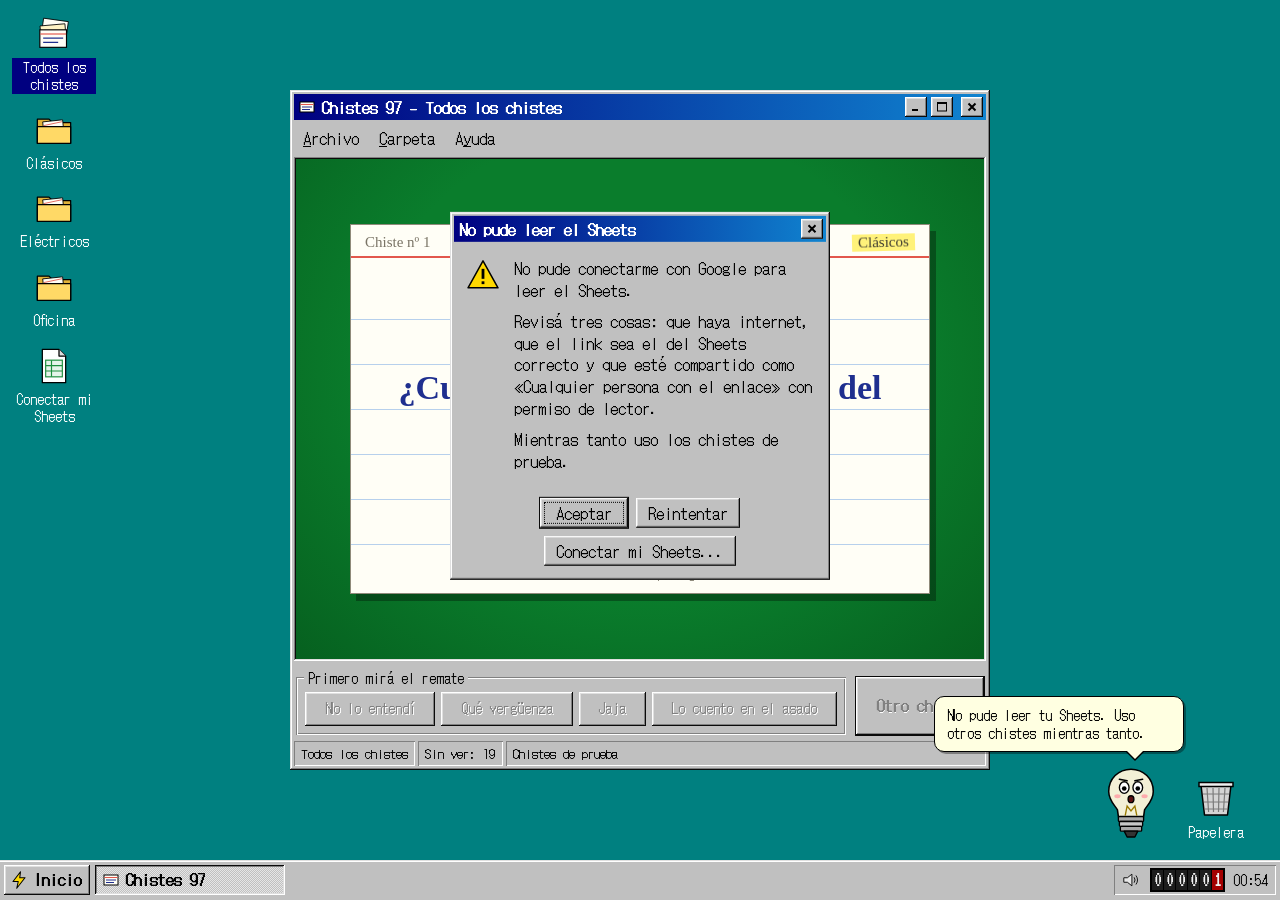
==== commit 1fdf51fa: "Update and rename chistes97 (2).html to chistes97.html" ====
--- a/chistes97.html
+++ b/chistes97.html
@@ -239,6 +239,36 @@
 .cursor{animation:cur 1s steps(1) infinite}
 @keyframes cur{50%{opacity:0}}
 
+/* ───── Foquito quemado ───── */
+#buddy .xeyes,#buddy .crack,#buddy .smoke{display:none}
+#buddy.burnt .eyes,#buddy.burnt .m-happy,#buddy.burnt .m-shock{display:none}
+#buddy.burnt .xeyes,#buddy.burnt .crack,#buddy.burnt .smoke,#buddy.burnt .m-meh{display:inline}
+#buddy.burnt .glass{fill:#a7a594}
+#buddy.burnt .glow{opacity:0}
+#buddy.burnt svg{animation:none}
+#buddy .smoke circle{fill:rgba(55,55,55,.6);transform-box:fill-box;transform-origin:center;animation:smoke 2.2s ease-out infinite}
+#buddy .smoke circle:nth-child(2){animation-delay:.7s}
+#buddy .smoke circle:nth-child(3){animation-delay:1.4s}
+@keyframes smoke{from{transform:translateY(6px) scale(.5);opacity:0}30%{opacity:1}to{transform:translateY(-16px) scale(1.4);opacity:0}}
+.stage.felt-red{background:radial-gradient(ellipse at 50% 40%,#a11d1d 55%,#701010)}
+
+/* ───── Pantalla de final ───── */
+.ending{position:fixed;inset:0;z-index:290;display:flex;align-items:center;justify-content:center;padding:28px 22px;background:#000;color:#ff9f1c;overflow:auto}
+.end-in{width:100%;max-width:640px}
+.end-num{margin:0 0 6px;font-size:14px;color:#b36b00}
+.end-title{margin:0 0 22px;font-size:clamp(24px,5vw,34px);font-weight:400;color:#ffc04d;text-shadow:.75px 0 0 currentColor}
+.end-text p{margin:0 0 14px;line-height:1.55;font-size:clamp(16px,2.6vw,19px)}
+.end-count{margin:18px 0 14px;color:#b36b00}
+.end-btns{display:flex;gap:10px;flex-wrap:wrap}
+.end-btns .btn{min-width:150px}
+.li.locked{color:#808080}
+.li .hint{display:block;font-size:13px;color:#808080;white-space:normal}
+.li.locked span{white-space:normal}
+#desk,.taskbar{transition:transform .9s cubic-bezier(.5,0,.3,1)}
+body.flipped #desk,body.flipped .taskbar{transform:rotate(180deg)}
+body.gone #win,body.gone #buddy,body.gone #bin,body.gone .icons,body.gone .balloon{opacity:0 !important;pointer-events:none;transition:opacity .6s}
+body.gone #taskbtn{visibility:hidden}
+
 /* ───── Pantallas angostas (celular y tablet) ───── */
 @media (max-width:979px){
   .icons{display:none}
@@ -271,6 +301,7 @@
   #buddy svg,#buddy .eyes,.cursor{animation:none}
   .card{transition-duration:.01s}
   .win{transition:none}
+  #desk,.taskbar{transition:none}
 }
 </style>
 </head>
@@ -347,6 +378,9 @@
         <ellipse cx="39" cy="24" rx="5" ry="6" fill="#fff" stroke="#000" stroke-width="1.4"/>
         <g id="pupils"><circle cx="25" cy="25" r="2.4"/><circle cx="39" cy="25" r="2.4"/></g>
       </g>
+      <g class="xeyes"><path d="M21 20l8 8M29 20l-8 8M35 20l8 8M43 20l-8 8" stroke="#000" stroke-width="2.2" stroke-linecap="round"/></g>
+      <path class="crack" d="M42 8l-4 7 5 3-4 8" stroke="#000" stroke-width="1.2" fill="none"/>
+      <g class="smoke"><circle cx="30" cy="0" r="4"/><circle cx="36" cy="-7" r="5"/><circle cx="29" cy="-14" r="6"/></g>
       <path d="M20 15.5l8 1.5M44 15.5l-8 1.5" stroke="#000" stroke-width="1.6" stroke-linecap="round"/>
       <path class="m m-happy" d="M25 34q7 7 14 0" stroke="#000" stroke-width="1.8" fill="none" stroke-linecap="round"/>
       <ellipse class="m m-shock" cx="32" cy="36" rx="3" ry="3.6" fill="#5a1010" stroke="#000" stroke-width="1.4"/>
@@ -380,9 +414,22 @@
 <div class="bsod" id="bsod" hidden role="alertdialog" aria-label="Pantalla azul">
   <div class="bsod-in">
     <p class="bsod-head">Chistes 97</p>
-    <p>Se produjo una excepción fatal 0E en 0028:C0FFEE97 en el módulo RISA(01). El chiste actual se cerrará.</p>
+    <p id="bsod-msg">Se produjo una excepción fatal 0E en 0028:C0FFEE97 en el módulo RISA(01). El chiste actual se cerrará.</p>
     <p>*&nbsp; Presioná cualquier tecla para seguir riéndote.<br>*&nbsp; Presioná CTRL+ALT+SUPR para reiniciar el sentido del humor. Vas a perder todos los chistes no reídos.</p>
     <p class="bsod-go">Presioná cualquier tecla para continuar <span class="cursor">_</span></p>
+  </div>
+</div>
+
+<div class="ending" id="ending" hidden role="dialog" aria-modal="true" aria-labelledby="end-title">
+  <div class="end-in">
+    <p class="end-num" id="end-num"></p>
+    <h1 class="end-title" id="end-title"></h1>
+    <div class="end-text" id="end-text" aria-live="polite"></div>
+    <p class="end-count" id="end-count"></p>
+    <div class="end-btns" id="end-btns" hidden>
+      <button class="btn default" id="end-ok">Volver a empezar</button>
+      <button class="btn" id="end-list">Ver finales</button>
+    </div>
   </div>
 </div>
 
@@ -397,7 +444,7 @@
    SHEET_TAB: nombre de la pestaña. Vacío = la primera pestaña.
    El Sheets tiene que estar compartido como "Cualquier persona con el enlace" (Lector).
    Fila 1 = encabezados: setup | remate | categoria                                       */
-const SHEET_ID  = '';
+const SHEET_ID  = '1-wTWjIgksYrZKcwXbMmWlYMpEkyvA-1F4fNQaMUXt4k';
 const SHEET_TAB = '';
 
 /* ════════════ Chistes de prueba (se usan hasta que conectes el Sheets) ════════════ */
@@ -538,6 +585,8 @@
       case 'click':  T.noise(0, .02, { vol: .15, type: 'bandpass', f: 3000 }); break;
       case 'bsod':   T.tone(110, 0, .6, { type: 'sawtooth', vol: .1 }); break;
       case 'chord':  T.tone(523, 0, .4, { vol: .1 }); T.tone(659, .06, .4, { vol: .09 }); T.tone(784, .12, .55, { vol: .09 }); break;
+      case 'pop':    T.noise(0, .25, { vol: .35, type: 'highpass', f: 3500 }); T.tone(1400, 0, .3, { type: 'triangle', vol: .12, to: 300 }); T.noise(.05, .5, { vol: .08, type: 'bandpass', f: 6000 }); break;
+      case 'ending': T.tone(784, 0, .5, { type: 'triangle', vol: .12 }); T.tone(659, .35, .5, { type: 'triangle', vol: .12 }); T.tone(523, .7, .6, { type: 'triangle', vol: .12 }); T.tone(392, 1.1, 1.2, { type: 'triangle', vol: .12 }); break;
     }
   }
 };
@@ -568,22 +617,68 @@
 let lastPopup = count, lastAct = Date.now(), lastIdle = Date.now();
 
 /* ════════════ Foquito ════════════ */
+// prio 0 = comentario común, 1 = narrador, 2 = importante. Un mensaje no pisa a otro de mayor prioridad.
 const Buddy = {
-  el: $('#buddy'), bal: $('#balloon'), t: null,
-  say(text, mood = 'happy', ms = 5200) {
+  el: $('#buddy'), bal: $('#balloon'), t: null, until: 0, prio: 0, burnt: false, typing: false,
+  say(text, mood = 'happy', ms = null, prio = 0) {
+    const now = Date.now();
+    if (this.burnt || (this.typing && prio < 3)) return false;
+    if (now < this.until && prio < this.prio) return false;
+    ms = ms || Math.max(4800, text.length * 62);
+    this.prio = prio; this.until = now + ms;
     this.bal.textContent = text;
     this.bal.classList.remove('show'); void this.bal.offsetWidth; this.bal.classList.add('show');
     this.el.dataset.mood = mood;
     clearTimeout(this.t);
-    this.t = setTimeout(() => { this.bal.classList.remove('show'); this.el.dataset.mood = 'happy'; }, ms);
+    this.t = setTimeout(() => this.hide(), ms);
+    return true;
   },
-  hide() { clearTimeout(this.t); this.bal.classList.remove('show'); }
+  hide() { clearTimeout(this.t); this.bal.classList.remove('show'); this.until = 0; this.prio = 0; this.el.dataset.mood = 'happy'; },
+  // Escribe el nombre real, se "equivoca" y lo cambia por el alias
+  async typeGlitch(before, real, fake, after) {
+    if (this.burnt) return;
+    this.typing = true; clearTimeout(this.t); this.prio = 3; this.until = Date.now() + 60000;
+    const b = this.bal, chars = [...before], show = () => { b.textContent = chars.join(''); };
+    b.classList.remove('show'); void b.offsetWidth; b.classList.add('show');
+    this.el.dataset.mood = 'happy';
+    const k = reduced ? 0 : 1;
+    show();
+    for (const ch of [...real]) { chars.push(ch); show(); await sleep(85 * k); }
+    await sleep(reduced ? 300 : 750);
+    this.el.dataset.mood = 'shock'; Sound.play('error');
+    for (let i = 0; i < [...real].length; i++) { chars.pop(); show(); await sleep(45 * k); }
+    await sleep(250 * k);
+    for (const ch of [...fake]) { chars.push(ch); show(); await sleep(85 * k); }
+    chars.push(...after); show();
+    this.el.dataset.mood = 'happy';
+    this.typing = false;
+    this.until = Date.now() + 6000; this.t = setTimeout(() => this.hide(), 6000);
+  },
+  burn() {
+    this.hide(); this.burnt = true;
+    this.el.classList.remove('on'); this.el.classList.add('burnt');
+    Sound.play('pop'); buzz([40, 30, 90]);
+    ego.burns++; saveEgo();
+    const third = ego.burns % 3 === 0;
+    if (third) setTimeout(() => showEnding('fundido'), 2500);
+    setTimeout(() => {
+      this.el.classList.remove('burnt'); this.burnt = false;
+      narrate(third ? `Foquito volvió. Otra vez. ${N()}, por favor.` : pick([`Ya volví. Me cambiaron la lamparita. ${N()}, eso dolió.`, `Foquito regresó del cajón de la ferretería. ${N()} no pidió disculpas.`]), 'meh', 2);
+    }, reduced ? 6000 : 30000);
+  }
 };
-$('#balloon').addEventListener('click', () => Buddy.hide());
+const narrate = (text, mood = 'happy', prio = 1) => Buddy.say(text, mood, null, prio);
+$('#balloon').addEventListener('click', () => { if (!Buddy.typing) Buddy.hide(); });
+let buddyTaps = [];
 Buddy.el.addEventListener('click', () => {
+  if (Buddy.burnt) { Sound.play('click'); return; }
+  const now = Date.now();
+  buddyTaps = buddyTaps.filter(t => now - t < 6000); buddyTaps.push(now);
+  if (buddyTaps.length >= 8) { buddyTaps = []; Buddy.burn(); return; }
   Sound.play('click');
   const on = Buddy.el.classList.toggle('on');
-  Buddy.say(pickLine(on ? 'on' : 'off'), on ? 'happy' : 'meh');
+  if (buddyTaps.length === 5) narrate(`${N()} tocó a Foquito cinco veces seguidas. Foquito no es un botón, ${N()}.`, 'meh');
+  else Buddy.say(pickLine(on ? 'on' : 'off'), on ? 'happy' : 'meh');
 });
 (() => { // los ojos siguen al puntero
   const pupils = $('#pupils'); let raf = 0, px = 0, py = 0;
@@ -608,24 +703,54 @@
   return { id: SHEET_ID, tab: SHEET_TAB, gid: '' };
 }
 
-function fetchSheet(cfg) {
+const NOT_SHARED = 'Google pidió iniciar sesión en lugar de devolver los datos: el Sheets no está compartido como «Cualquier persona con el enlace».';
+const sheetErr = msg => Object.assign(new Error(msg), { sheetError: true });
+function gvizUrl(cfg) {
+  let url = `https://docs.google.com/spreadsheets/d/${encodeURIComponent(cfg.id)}/gviz/tq?tqx=out:json&headers=1`;
+  if (cfg.tab) url += '&sheet=' + encodeURIComponent(cfg.tab);
+  else if (cfg.gid) url += '&gid=' + encodeURIComponent(cfg.gid);
+  return url;
+}
+// Google responde "/*O_o*/ google.visualization.Query.setResponse({...});". Me quedo con el JSON del medio.
+function parseGvizText(t) {
+  const i = t.indexOf('{'), j = t.lastIndexOf('}');
+  if (/^\s*</.test(t) || i < 0 || j < i) throw sheetErr(NOT_SHARED);
+  let data;
+  try { data = JSON.parse(t.slice(i, j + 1)); } catch (e) { throw sheetErr('La respuesta de Google no se pudo leer.'); }
+  return parseGviz(data);
+}
+async function fetchSheet(cfg) {
+  // 1) Lectura normal con fetch (Google permite leer el Sheets desde cualquier página)
+  try {
+    const ctrl = window.AbortController ? new AbortController() : null;
+    const t = setTimeout(() => ctrl && ctrl.abort(), 12000);
+    let r;
+    try { r = await fetch(gvizUrl(cfg), { cache: 'no-store', credentials: 'omit', signal: ctrl ? ctrl.signal : undefined }); }
+    finally { clearTimeout(t); }
+    if (r.status === 401 || r.status === 403) throw sheetErr(NOT_SHARED);
+    if (r.status === 404) throw sheetErr('Google no encontró ese Sheets. Revisá que el link o el ID estén completos.');
+    if (!r.ok) throw new Error(`Google respondió con el código ${r.status}.`);
+    return parseGvizText(await r.text());
+  } catch (e) {
+    if (e && e.sheetError) throw e;
+  }
+  // 2) Plan B: cargarlo como script (sirve en navegadores viejos o si fetch falla)
   return new Promise((resolve, reject) => {
-    const cb = '__c97cb' + Date.now() + Math.floor(Math.random() * 1e4);
     const s = document.createElement('script');
+    const g = window.google = window.google || {};
+    g.visualization = g.visualization || {};
+    g.visualization.Query = g.visualization.Query || {};
+    const prev = g.visualization.Query.setResponse;
     let settled = false;
     const finish = (fn, arg) => {
       if (settled) return; settled = true; clearTimeout(timer);
-      try { delete window[cb]; } catch (e) { window[cb] = undefined; }
-      s.remove(); fn(arg);
+      g.visualization.Query.setResponse = prev; s.remove(); fn(arg);
     };
-    window[cb] = resp => { try { finish(resolve, parseGviz(resp)); } catch (e) { finish(reject, e); } };
-    s.onerror = () => finish(reject, new Error('Google no respondió. Revisá la conexión a internet.'));
-    s.onload = () => setTimeout(() => finish(reject, new Error('Google no devolvió datos. Lo más probable es que el Sheets no esté compartido con el enlace.')), 0);
+    g.visualization.Query.setResponse = resp => { try { finish(resolve, parseGviz(resp)); } catch (e) { finish(reject, e); } };
+    s.onerror = () => finish(reject, new Error('No pude conectarme con Google.'));
+    s.onload = () => setTimeout(() => finish(reject, sheetErr(NOT_SHARED)), 0);
     const timer = setTimeout(() => finish(reject, new Error('Google tardó demasiado en responder.')), 12000);
-    let url = `https://docs.google.com/spreadsheets/d/${encodeURIComponent(cfg.id)}/gviz/tq?tqx=out:json;responseHandler:${cb}&headers=1`;
-    if (cfg.tab) url += '&sheet=' + encodeURIComponent(cfg.tab);
-    else if (cfg.gid) url += '&gid=' + encodeURIComponent(cfg.gid);
-    s.src = url;
+    s.src = gvizUrl(cfg);
     document.head.appendChild(s);
   });
 }
@@ -633,7 +758,7 @@
 function parseGviz(resp) {
   if (!resp || resp.status === 'error') {
     const e = resp && resp.errors && resp.errors[0];
-    throw new Error(e ? (e.detailed_message || e.message || e.reason) : 'La respuesta de Google no se pudo leer.');
+    throw sheetErr(e ? 'Google dice: ' + (e.detailed_message || e.message || e.reason) : 'La respuesta de Google no se pudo leer.');
   }
   const t = resp.table || { cols: [], rows: [] };
   const cell = c => c == null ? '' : (typeof c.v === 'string' ? c.v : (c.f != null ? String(c.f) : (c.v == null ? '' : String(c.v))));
@@ -671,10 +796,17 @@
 
 function sheetFailDialog(err) {
   const fallback = source === 'cache' ? 'los chistes guardados de la última vez' : 'los chistes de prueba';
+  const known = err && err.sheetError;
+  const msg = known ? esc(err.message) : 'No pude conectarme con Google para leer el Sheets.';
+  const tips = known ? '' : '<p>Revisá tres cosas: que haya internet, que el link sea el del Sheets correcto y que esté compartido como «Cualquier persona con el enlace» con permiso de lector.</p>';
   return dialog({
     icon: 'warn', title: 'No pude leer el Sheets',
-    html: `<p>${esc(err.message || err)}</p><p>Revisá que esté compartido como «Cualquier persona con el enlace» con permiso de lector, y que el link sea el correcto. Mientras tanto uso ${fallback}.</p>`,
-    buttons: [{ label: 'Aceptar' }, { label: 'Conectar mi Sheets...', onClick: api => { api.close(); openConnect(); }, keep: true }]
+    html: `<p>${msg}</p>${tips}<p>Mientras tanto uso ${fallback}.</p>`,
+    buttons: [
+      { label: 'Aceptar' },
+      { label: 'Reintentar', keep: true, onClick: api => { api.close(); reloadJokes(); } },
+      { label: 'Conectar mi Sheets...', keep: true, onClick: api => { api.close(); openConnect(); } }
+    ]
   });
 }
 
@@ -823,6 +955,9 @@
   setAngle(a, true);
   const now = isBack(a);
   if (now === was) return;
+  cur.flips = (cur.flips || 0) + 1;
+  if (now) cur.backAt = performance.now();
+  egoFlips(cur.flips);
   if (now && !cur.revealed) reveal();
   else Sound.play('ding');
   announce(now ? cur.joke.punch : cur.joke.setup);
@@ -830,7 +965,7 @@
 function flip() { if (cur && !busy) flipTo(cur.angle + 180); }
 
 function reveal() {
-  cur.revealed = true;
+  cur.revealed = true; cur.revealedAt = performance.now();
   Sound.play('badum');
   buzz(15);
   const st = $('.stamp', cur.wrap);
@@ -874,6 +1009,9 @@
 
 /* ════════════ Arrugar y tirar ════════════ */
 const CR_D = 560, FL_D = 720;
+// Animaciones a prueba de navegadores viejos: si algo no está soportado, se saltea en vez de trabar todo
+const anim = (el, kf, o) => { try { return el.animate ? el.animate(kf, o) : null; } catch (e) { return null; } };
+const fin = (a, ms) => (a && a.finished) ? a.finished.then(() => {}, () => {}) : sleep(ms || 0);
 function binTarget() {
   const r = $('#bin svg').getBoundingClientRect();
   return { x: r.left + r.width / 2, y: r.top + r.height * .4 };
@@ -932,11 +1070,11 @@
   const fl = flightFrames(b.from, binTarget());
   const crO = { duration: CR_D, easing: 'cubic-bezier(.4,0,.6,1)', fill: 'both', delay: reverse ? FL_D : 0 };
   const flO = { duration: FL_D, easing: 'linear', fill: 'both', delay: reverse ? 0 : CR_D };
-  const crumple = b.inner.animate(R(crumpleFrames(b)), crO);
-  b.shade.animate(R([{ opacity: 0, offset: 0 }, { opacity: 1, offset: 1 }]), crO);
-  b.creases.animate(R([{ opacity: 0, offset: 0 }, { opacity: .9, offset: 1 }]), crO);
-  const flight = b.outer.animate(R(fl.outer), flO);
-  b.mid.animate(R(fl.mid), { ...flO, easing: reverse ? 'ease-out' : 'ease-in' });
+  const crumple = anim(b.inner, R(crumpleFrames(b)), crO);
+  anim(b.shade, R([{ opacity: 0, offset: 0 }, { opacity: 1, offset: 1 }]), crO);
+  anim(b.creases, R([{ opacity: 0, offset: 0 }, { opacity: .9, offset: 1 }]), crO);
+  const flight = anim(b.outer, R(fl.outer), flO);
+  anim(b.mid, R(fl.mid), { ...flO, easing: reverse ? 'ease-out' : 'ease-in' });
   return { crumple, flight };
 }
 function landInBin() {
@@ -948,26 +1086,26 @@
   const face = c.wrap.querySelector(isBack(c.angle) ? '.back' : '.front');
   const rect = c.wrap.getBoundingClientRect();
   if (reduced) {
-    const a = c.wrap.animate([{ opacity: 1 }, { opacity: 0 }], { duration: 180, fill: 'forwards' });
-    const done = a.finished.then(() => { c.wrap.remove(); landInBin(); });
+    const a = anim(c.wrap, [{ opacity: 1 }, { opacity: 0 }], { duration: 180, fill: 'forwards' });
+    const done = fin(a, 180).then(() => { c.wrap.remove(); landInBin(); });
     return { crumpled: done, done };
   }
   const b = makeBall(face, rect);
   c.wrap.remove();
   Sound.play('crumple'); buzz([18, 30, 18, 30, 40]);
   const { crumple, flight } = ballAnims(b, false);
-  const crumpled = crumple.finished.then(() => Sound.play('whoosh'));
-  const done = flight.finished.then(() => { b.outer.remove(); landInBin(); });
+  const crumpled = fin(crumple, CR_D).then(() => Sound.play('whoosh'));
+  const done = fin(flight, CR_D + FL_D).then(() => { b.outer.remove(); landInBin(); });
   return { crumpled, done };
 }
 async function unthrow(wrap) {
-  if (reduced) { await wrap.animate([{ opacity: 0 }, { opacity: 1 }], { duration: 200 }).finished; return; }
+  if (reduced) { await fin(anim(wrap, [{ opacity: 0 }, { opacity: 1 }], { duration: 200 }), 200); return; }
   wrap.style.visibility = 'hidden';
   const b = makeBall($('.back', wrap), wrap.getBoundingClientRect());
   Sound.play('whoosh');
   const { crumple } = ballAnims(b, true);
   setTimeout(() => Sound.play('crumple'), FL_D);
-  await crumple.finished;
+  await fin(crumple, CR_D + FL_D);
   b.outer.remove();
   wrap.style.visibility = '';
 }
@@ -976,11 +1114,11 @@
   const kf = reduced
     ? [{ opacity: 0 }, { opacity: 1 }]
     : [{ transform: 'translateX(-120vw) rotate(-10deg)', offset: 0 }, { transform: 'translateX(14px) rotate(1.5deg)', offset: .75 }, { transform: 'translateX(0) rotate(0deg)', offset: 1 }];
-  await wrap.animate(kf, { duration: reduced ? 200 : 620, easing: 'cubic-bezier(.2,.75,.25,1)' }).finished;
+  await fin(anim(wrap, kf, { duration: reduced ? 200 : 620, easing: 'cubic-bezier(.2,.75,.25,1)' }), 0);
 }
 async function slideOut(wrap) {
   Sound.play('swoosh');
-  await wrap.animate([{ transform: 'none', opacity: 1 }, { transform: 'translateX(-120vw) rotate(-10deg)', opacity: 1 }], { duration: reduced ? 1 : 380, easing: 'ease-in', fill: 'forwards' }).finished;
+  await fin(anim(wrap, [{ transform: 'none', opacity: 1 }, { transform: 'translateX(-120vw) rotate(-10deg)', opacity: 1 }], { duration: reduced ? 1 : 380, easing: 'ease-in', fill: 'forwards' }), 0);
   wrap.remove();
 }
 
@@ -1003,11 +1141,11 @@
 
 /* ════════════ Flujo principal ════════════ */
 async function dealCard(j, { revealed = false, mode = 'slide', counts = true } = {}) {
-  if (counts) { count++; store.set('count', count); setOdo(count); markSeen(j); }
+  if (counts) { count++; store.set('count', count); setOdo(count); markSeen(j); if ([100, 500, 1000].includes(count)) S.diploma = count; }
   const wrap = renderCard(j, count);
   wrap.style.pointerEvents = 'none';
   stage.appendChild(wrap);
-  cur = { joke: j, wrap, card: wrap.querySelector('.card'), angle: 0, revealed: false };
+  cur = { joke: j, wrap, card: wrap.querySelector('.card'), angle: 0, revealed: false, flips: 0, dealtAt: Date.now(), nagged: false, deviated: false };
   setAngle(revealed ? 180 : 0, false);
   if (revealed) { cur.revealed = true; $('.stamp', wrap).classList.add('on', 'instant'); }
   fitCard(wrap);
@@ -1023,11 +1161,14 @@
   if (busy || !jokes.length || win.classList.contains('min')) return;
   if (rating && !(cur && cur.revealed)) return;
   busy = true; closeMenus(); setControls(false); lastAct = Date.now();
+  try {
   const prev = cur; cur = null;
   if (prev) {
     if (rating) rate(prev.joke, rating);
     if (!quiet) Buddy.say(pickLine(rating ? 'r' + rating : 'skip'), rating && rating < 3 ? 'meh' : 'happy');
+    if (!quiet) egoAdvance(prev, rating);
     trash = [prev.joke, ...trash.filter(t => t.id !== prev.joke.id)].slice(0, 30);
+    S.lastThrown = { id: prev.joke.id, at: Date.now() };
   }
   const choice = chooseNext(prev ? prev.joke.id : null);
   const t = prev ? throwAway(prev) : null;
@@ -1035,22 +1176,30 @@
   await Promise.all([t ? t.done : null, skipLoading ? null : showLoading()]);
   await dealCard(choice.joke);
   busy = false;
+  if (choice.fresh && !endings.mazo && jokes.length > 1 && jokes.every(x => srs[x.id] && srs[x.id].seen)) S.pending = 'mazo';
   if (choice.fresh && unseenCount() === 0 && folderJokes().length > 1) Buddy.say(pickLine('deckDone'), 'shock', 6500);
   else if (!quiet && Math.random() < .4) Buddy.say(pickLine('fresh'));
-  maybeRandomDialog();
+  if (S.pending) { const id = S.pending; S.pending = null; setTimeout(() => showEnding(id), 900); }
+  else if (S.diploma) { const n = S.diploma; S.diploma = 0; setTimeout(() => showDiploma(n), 700); }
+  else maybeRandomDialog();
+  } catch (e) { recover(e); }
 }
 
 async function restoreFromTrash(j) {
   if (busy || !j) return;
   busy = true; setControls(false);
-  trash = trash.filter(t => t.id !== j.id);
-  if (!trash.length) bin.classList.remove('full');
-  const prev = cur; cur = null;
-  if (prev) await slideOut(prev.wrap);
-  await dealCard(j, { revealed: true, mode: 'bin', counts: false });
-  busy = false;
-  Sound.play('chord');
-  Buddy.say(pickLine('restore'));
+  const justThrown = S.lastThrown && S.lastThrown.id === j.id && Date.now() - S.lastThrown.at < 20000;
+  try {
+    trash = trash.filter(t => t.id !== j.id);
+    if (!trash.length) bin.classList.remove('full');
+    const prev = cur; cur = null;
+    if (prev) await slideOut(prev.wrap);
+    await dealCard(j, { revealed: true, mode: 'bin', counts: false });
+    busy = false;
+    Sound.play('chord');
+    if (justThrown) narrate(`${N()} tiró el chiste a la basura y fue a buscarlo. Interesante relación con la basura.`, 'shock');
+    else Buddy.say(pickLine('restore'));
+  } catch (e) { recover(e); }
 }
 
 function maybeRandomDialog() {
@@ -1063,18 +1212,44 @@
   closeMenus();
   if (busy) return;
   busy = true; setControls(false);
-  const p = loadJokes();
-  await showLoading({ until: p, title: 'Conectando con el Sheets...' });
-  const res = await p;
-  renderFolders();
+  try {
+    const p = loadJokes();
+    await showLoading({ until: p, title: 'Conectando con el Sheets...' });
+    const res = await p;
+    renderFolders();
+    busy = false;
+    if (res.ok) {
+      Buddy.say(source === 'sheet' ? `Conectado al Sheets: ${res.n} chistes listos.` : 'Volví a los chistes de prueba.');
+      if (source === 'sheet') Sound.play('chord');
+    } else { Buddy.say(pickLine('sheetFail'), 'shock'); sheetFailDialog(res.err); }
+    if (cur) nextJoke(0, { quiet: true, skipLoading: true });
+    else { busy = true; await dealCard(chooseNext(null).joke); busy = false; }
+  } catch (e) { recover(e); }
+}
+
+// Si algo sale mal, la página se recupera sola en vez de quedar trabada
+function recover(e) {
+  if (e && (e.message === 'Script error.' || e === 'Script error.')) return;
+  try { console.error(e); } catch (_) {}
   busy = false;
-  if (res.ok) {
-    Buddy.say(source === 'sheet' ? `Conectado al Sheets: ${res.n} chistes listos.` : 'Volví a los chistes de prueba.');
-    if (source === 'sheet') Sound.play('chord');
-  } else { Buddy.say(pickLine('sheetFail'), 'shock'); sheetFailDialog(res.err); }
-  if (cur) nextJoke(0, { quiet: true, skipLoading: true });
-  else { busy = true; await dealCard(chooseNext(null).joke); busy = false; }
-}
+  $$('.ball').forEach(b => b.remove());
+  $('#loading').hidden = true;
+  if (cur && cur.wrap && cur.wrap.isConnected) {
+    cur.wrap.style.pointerEvents = ''; cur.wrap.style.visibility = '';
+    setControls(cur.revealed);
+  } else {
+    $$('.card-wrap', stage).forEach(w => w.remove());
+    cur = null;
+    if (jokes.length) dealCard(chooseNext(null).joke, { mode: 'none', counts: false }).catch(() => {});
+  }
+  $('#st-src').textContent = 'Error: ' + ((e && e.message) || e);
+}
+addEventListener('error', e => {
+  if (e.filename && /google/.test(e.filename)) return;   // errores del script de Google: no son nuestros
+  if (!e.message || e.message === 'Script error.') return;
+  recover(e.error || e.message);
+});
+addEventListener('unhandledrejection', e => recover(e.reason));
 
 function reshuffle() {
   closeMenus();
@@ -1212,8 +1387,20 @@
 }
 function tryExit() {
   closeMenus();
-  dialog({ icon: 'error', title: 'Chistes 97', text: 'No se puede cerrar Chistes 97. El humor es un servicio esencial.', buttons: ['Aceptar', 'Aceptar'] })
-    .then(() => Buddy.say(pickLine('noClose'), 'meh'));
+  const n = ++S.closeTries;
+  if (n >= 10) { S.closeTries = 0; endInsist(); return; }
+  const err = (text, buttons = ['Aceptar']) => dialog({ icon: 'error', title: 'Chistes 97', text, buttons });
+  switch (n) {
+    case 1: err('No se puede cerrar Chistes 97. El humor es un servicio esencial.', ['Aceptar', 'Aceptar']).then(() => Buddy.say(pickLine('noClose'), 'meh')); break;
+    case 2: err('Chistes 97 sigue sin poder cerrarse. Intentarlo de nuevo no cambia las cosas.'); break;
+    case 3: narrate(`${N()} intentó cerrar la ventana por tercera vez. Hay gente que no acepta un no.`, 'meh'); break;
+    case 4: dialog({ icon: 'question', title: 'Confirmar', text: '¿Seguro que querés cerrar Chistes 97?', buttons: ['Sí', 'No'] }).then(() => narrate('La respuesta era no. Siempre fue no.', 'meh')); break;
+    case 5: narrate(`Cinco intentos. ${N()} cree que la sexta es la vencida.`, 'meh'); break;
+    case 6: narrate(`No es la vencida, ${N()}. Es solo la sexta.`, 'meh'); break;
+    case 7: err('Error 7: demasiados intentos de cierre. Contactá al administrador del sistema. El administrador del sistema soy yo.'); break;
+    case 8: narrate(`Ocho. ${N()} ya está haciendo gimnasia con la cruz.`, 'meh'); break;
+    case 9: narrate(`Uno más, ${N()}. Uno más y te dejo ir. Quizás.`, 'shock'); break;
+  }
 }
 
 /* ════════════ Menús ════════════ */
@@ -1272,6 +1459,7 @@
   help: () => [
     { label: 'Atajos de teclado', act: showKeys },
     { label: 'Cómo conectar el Sheets', act: openConnect },
+    { label: 'Finales descubiertos', act: openEndingsList },
     'sep',
     { label: 'Acerca de Chistes 97', act: showAbout }
   ],
@@ -1282,7 +1470,9 @@
     { label: 'Conectar mi Sheets...', act: openConnect },
     { label: 'Atajos de teclado', act: showKeys },
     { label: Sound.on ? 'Silenciar sonidos' : 'Activar sonidos', act: toggleSound },
+    { label: 'Finales descubiertos', act: openEndingsList },
     'sep',
+    { label: `Cerrar sesión de ${N()}...`, act: renameUser },
     { label: 'Apagar el humor...', act: showBsod }
   ]
 };
@@ -1290,9 +1480,15 @@
 $('#start').addEventListener('click', e => openMenu(e.currentTarget, MENUS.start(), { above: true, banner: true }));
 
 /* ════════════ Pantalla azul ════════════ */
-let bsodAt = 0;
+let bsodAt = 0, bsodEnding = false;
+const BSOD_TXT = $('#bsod-msg').textContent;
 function showBsod() {
   closeMenus();
+  ego.bsods++; saveEgo();
+  bsodEnding = ego.bsods % 3 === 0;
+  $('#bsod-msg').textContent = bsodEnding
+    ? `Se produjo la tercera excepción fatal provocada por ${N()}. Esto ya no es un error: es un hábito.`
+    : BSOD_TXT;
   Sound.play('bsod'); buzz([80, 60, 160]);
   $('#bsod').hidden = false; bsodAt = Date.now();
 }
@@ -1300,7 +1496,8 @@
   if (Date.now() - bsodAt < 500) return;
   $('#bsod').hidden = true;
   Sound.play('ding');
-  Buddy.say(pickLine('bsod'), 'shock');
+  if (bsodEnding) { bsodEnding = false; showEnding('azul'); }
+  else Buddy.say(pickLine('bsod'), 'shock');
 }
 $('#bsod').addEventListener('pointerdown', closeBsod);
 
@@ -1317,10 +1514,20 @@
 });
 
 /* ════════════ Ventana ════════════ */
-$('#wmin').addEventListener('click', () => { win.classList.add('min'); $('#taskbtn').classList.remove('pressed'); Buddy.hide(); });
+function minimize() {
+  win.classList.add('min'); $('#taskbtn').classList.remove('pressed'); Buddy.hide();
+  S.minAt = Date.now(); S.minT.forEach(clearTimeout);
+  S.minT = [
+    setTimeout(() => narrate(`Minimizar no es irse, ${N()}. Foquito sigue acá.`, 'meh'), 4000),
+    setTimeout(() => narrate(`${N()} minimizó la ventana y se quedó mirando el escritorio. Es un lindo verde azulado, hay que reconocerlo.`), 25000)
+  ];
+}
+$('#wmin').addEventListener('click', minimize);
 $('#taskbtn').addEventListener('click', () => {
-  const min = win.classList.toggle('min');
-  $('#taskbtn').classList.toggle('pressed', !min);
+  if (!win.classList.contains('min')) { minimize(); return; }
+  win.classList.remove('min'); $('#taskbtn').classList.add('pressed');
+  S.minT.forEach(clearTimeout); S.minT = [];
+  if (Date.now() - S.minAt > 4000) narrate(`${N()} volvió a abrir la ventana. Sabía que no podía vivir sin los chistes.`);
 });
 $('#wmax').addEventListener('click', () => {
   if (innerWidth < 980) { Buddy.say(pickLine('maxed'), 'meh'); return; }
@@ -1334,8 +1541,15 @@
 
 /* ════════════ Teclado ════════════ */
 document.addEventListener('keydown', e => {
-  lastAct = Date.now();
+  lastAct = Date.now(); S.idleStep = 0;
+  if (e.defaultPrevented) return;   // ya lo atendió un campo de texto o un diálogo
+  if (endingOpen) {
+    if (endingSkip) { e.preventDefault(); endingSkip(); }
+    else if (e.key === 'Escape') { e.preventDefault(); endingClose && endingClose(); }
+    return;
+  }
   if (!$('#bsod').hidden) { e.preventDefault(); closeBsod(); return; }
+  if (e.target.tagName !== 'INPUT' && egoKeys(e)) return;
   if (!layer.hidden) {
     const top = layer.lastElementChild;
     if (!top) return;
@@ -1364,30 +1578,300 @@
   else if (e.key === 'm' || e.key === 'M') toggleSound();
   else if (e.key === 'Escape') Buddy.hide();
 });
-document.addEventListener('pointerdown', () => { lastAct = Date.now(); }, true);
+document.addEventListener('pointerdown', () => { lastAct = Date.now(); S.idleStep = 0; }, true);
+
+/* ════════════ Narrador, memoria y finales ════════════ */
+const ego = Object.assign({ visits: 0, bsods: 0, burns: 0, renames: 0, lastVisit: 0 }, store.get('ego', {}));
+const saveEgo = () => store.set('ego', ego);
+let endings = store.get('endings', {});
+let realName = store.get('realName', ''), alias = store.get('alias', '');
+function N() { return alias || 'Miguel'; }
+const S = { felt: 0, tabs: 0, closeTries: 0, sameStreak: 0, lastRating: 0, skipStreak: 0, perfect: 0, idleStep: 0,
+            konami: 0, letters: '', lastThrown: null, hiddenAt: 0, minAt: 0, minT: [], pending: null, diploma: 0, said: {} };
+const once = (key, ms) => { const now = Date.now(); if (S.said[key] && now - S.said[key] < ms) return false; S.said[key] = now; return true; };
+const secs = ms => ms < 60000 ? `${Math.max(1, Math.round(ms / 1000))} segundos` : `${Math.round(ms / 60000)} minuto${Math.round(ms / 60000) === 1 ? '' : 's'}`;
+
+const ENDINGS = [
+  { id: 'espera', title: 'Final de la espera', hint: () => 'A veces lo mejor es no hacer nada.', text: () => [
+    `Y entonces ${N()} no hizo nada. Durante cinco minutos enteros, no tocó ni una tarjeta.`,
+    'Los chistes esperaron. Foquito esperó. La papelera, que no tiene sentimientos, también esperó.',
+    `Algunos dirían que ${N()} se fue a hacer otra cosa. Foquito prefiere pensar que entendió algo profundo: el único chiste que nunca falla es el que no se cuenta.`,
+    'Fin.'] },
+  { id: 'insistencia', title: 'Final de la insistencia', hint: () => 'Hay ventanas que no se dejan cerrar. ¿O sí?', text: () => [
+    `${N()} intentó cerrar la ventana diez veces. Diez.`,
+    'En algún momento el programa entendió que no lo iba a convencer, y simplemente se fue. Sin chistes, sin tarjetas, sin Foquito. Solo el escritorio, verde azulado e infinito.',
+    `${N()} había ganado. ¿Pero a qué costo?`,
+    'Fin.'] },
+  { id: 'mazo', title: 'Final del mazo', hint: () => 'Todo mazo tiene un final.', text: () => [
+    `${N()} leyó todos los chistes. Cada uno. Hasta los malos. Sobre todo los malos.`,
+    'Ya no queda nada nuevo por descubrir. Solo los mismos chistes, una y otra vez, como en cualquier sobremesa familiar.',
+    `${N()} puede seguir; nadie se lo impide. Pero ahora sabe la verdad: el mazo nunca se termina, solo se repite.`,
+    'Fin.'] },
+  { id: 'codigo', title: 'Final del código secreto', hint: () => 'Un código que todo gamer conoce. Hace falta teclado.', text: () => [
+    'Arriba, arriba, abajo, abajo, izquierda, derecha, izquierda, derecha, B, A.',
+    `${N()} escribió el código secreto esperando un premio. Vidas infinitas, tal vez. Un chiste dorado.`,
+    `Pero esto no es ese tipo de juego, ${N()}. Esto es un contador de chistes. Igual, por las molestias, te doy vuelta la pantalla un ratito.`,
+    'Fin.'] },
+  { id: 'azul', title: 'Final azul', hint: () => 'Romper algo una vez es un accidente.', text: () => [
+    `Tres pantallas azules. ${N()} rompió el programa tres veces, y no fue sin querer.`,
+    'La primera fue curiosidad. La segunda, ciencia. La tercera ya es un estilo de vida.',
+    'Foquito dejó de preocuparse. El código dejó de preocuparse. Solo queda el azul.',
+    'Fin.'] },
+  { id: 'identidad', title: 'Final de la identidad', hint: () => `Quizás no te llamás ${N()}.`, text: () => [
+    `${N()} quiso cambiar su nombre tres veces. Escribió «${realName}» con toda la paciencia del mundo.`,
+    'Y Foquito, por supuesto, lo leyó. Lo leyó todas las veces. Desde el principio.',
+    'Pero hay cosas que no se eligen: el cuadro de fútbol, el apodo del colegio y el nombre que te pone una lamparita.',
+    `Fin, ${N()}.`] },
+  { id: 'obediencia', title: 'Final de la obediencia', hint: () => 'Hacé todo exactamente como se te pide.', text: () => [
+    `${N()} giró la tarjeta. Leyó el remate. Calificó. Quince veces seguidas, exactamente como se le pidió.`,
+    'Ni un toque de más. Ni una pestaña ajena. El usuario perfecto.',
+    `Y eso, ${N()}, es lo más perturbador que Foquito vio en su vida. ¿Nunca pensaste en desobedecer?`,
+    'Fin.'] },
+  { id: 'fundido', title: 'Final del foco fundido', hint: () => 'Foquito es frágil.', text: () => [
+    `${N()} quemó a Foquito tres veces. Tres lamparitas, tres despedidas.`,
+    'Cada vez volvió con la misma sonrisa y un poco menos de esperanza.',
+    'Esta vez Foquito no dice nada. Solo mira, desde el cielo de las lamparitas, que queda en un cajón de la ferretería.',
+    'Fin.'] }
+];
+
+let endingOpen = false, endingSkip = null, endingClose = null;
+async function showEnding(id) {
+  const E = ENDINGS.find(x => x.id === id);
+  if (!E || endingOpen) return;
+  endingOpen = true; closeMenus(); Buddy.hide();
+  while (layer.firstChild) layer.firstChild.remove();
+  layer.hidden = true;
+  const isNew = !endings[id];
+  if (isNew) { endings[id] = Date.now(); store.set('endings', endings); }
+  $('#end-num').textContent = isNew ? '¡Final nuevo!' : 'Final ya descubierto';
+  $('#end-title').textContent = E.title;
+  const box = $('#end-text'); box.innerHTML = '';
+  $('#end-count').textContent = ''; $('#end-btns').hidden = true;
+  $('#ending').hidden = false;
+  Sound.play('ending');
+  let skip = false; endingSkip = () => { skip = true; };
+  await sleep(reduced ? 0 : 700);
+  for (const para of E.text()) {
+    const pe = document.createElement('p'); box.appendChild(pe);
+    const chars = [...para];
+    for (let i = 0; i < chars.length && !skip; i++) { pe.textContent += chars[i]; await sleep(reduced ? 0 : 26); }
+    pe.textContent = para;
+    if (!skip) await sleep(reduced ? 0 : 500);
+  }
+  endingSkip = null;
+  $('#end-count').textContent = `Finales descubiertos: ${Object.keys(endings).length} de ${ENDINGS.length}`;
+  $('#end-btns').hidden = false; $('#end-ok').focus({ preventScroll: true });
+  const choice = await new Promise(res => { endingClose = res; });
+  endingClose = null; $('#ending').hidden = true; endingOpen = false;
+  lastAct = Date.now(); S.idleStep = 0;
+  if (id === 'codigo') flipDesk();
+  if (choice === 'list') openEndingsList();
+}
+$('#ending').addEventListener('pointerdown', e => { if (endingSkip && !e.target.closest('button')) endingSkip(); });
+$('#end-ok').addEventListener('click', () => endingClose && endingClose('ok'));
+$('#end-list').addEventListener('click', () => endingClose && endingClose('list'));
+
+function openEndingsList() {
+  closeMenus();
+  const n = Object.keys(endings).length;
+  const ok = '<svg viewBox="0 0 18 18" aria-hidden="true"><rect x="1.5" y="1.5" width="15" height="15" fill="#fff" stroke="#000"/><path d="M4.5 9.5l3 3 6-7" stroke="#007a00" stroke-width="2" fill="none"/></svg>';
+  const lock = '<svg viewBox="0 0 18 18" aria-hidden="true"><rect x="3.5" y="8" width="11" height="8" fill="#d8b23a" stroke="#000"/><path d="M6 8V5.5a3 3 0 016 0V8" fill="none" stroke="#000" stroke-width="1.4"/></svg>';
+  const rows = ENDINGS.map(E => endings[E.id]
+    ? `<div class="li">${ok}<span>${esc(E.title)}</span></div>`
+    : `<div class="li locked">${lock}<span>???<span class="hint">Pista: ${esc(E.hint())}</span></span></div>`).join('');
+  dialog({ title: 'Finales descubiertos', sound: false, width: 400,
+    html: `<p>${N()} encontró ${n} de ${ENDINGS.length} finales.</p><div class="listbox" style="height:auto;max-height:320px">${rows}</div>` });
+}
+
+function flipDesk() {
+  document.body.classList.add('flipped');
+  setTimeout(() => {
+    document.body.classList.remove('flipped');
+    setTimeout(() => narrate(`Y todo volvió a la normalidad. ${N()} nunca va a saber si eso pasó de verdad.`, 'happy', 2), 900);
+  }, reduced ? 2500 : 8000);
+}
+
+async function endInsist() {
+  document.body.classList.add('gone'); Buddy.hide();
+  await sleep(reduced ? 300 : 2600);
+  await showEnding('insistencia');
+  document.body.classList.remove('gone');
+  setTimeout(() => narrate(`Y Chistes 97 volvió. Siempre vuelve, ${N()}.`, 'happy', 2), 700);
+}
+
+function nameDialog({ title, text, onName }) {
+  return dialog({
+    title, icon: 'info', width: 400, sound: false,
+    html: `<p>${text}</p><label class="lbl">Nombre<input class="field" id="nm-in" maxlength="24" autocomplete="off" spellcheck="false" autofocus></label><p class="dlg-err" id="nm-err" hidden>Escribí un nombre.</p>`,
+    buttons: [{ label: 'Aceptar', keep: true, onClick: api => {
+      const v = $('#nm-in', api.el).value.trim().replace(/\s+/g, ' ');
+      if (!v) { $('#nm-err', api.el).hidden = false; return; }
+      api.close(); onName(v);
+    } }],
+    onMount(api) { $('#nm-in', api.el).addEventListener('keydown', e => { if (e.key === 'Enter') { e.preventDefault(); api.el.querySelector('.dlg-btns .btn').click(); } }); }
+  });
+}
+async function askName() {
+  let got = null;
+  await nameDialog({ title: 'Bienvenido a Chistes 97', text: 'Antes de empezar, ¿cómo te llamás?', onName: v => { got = v; } });
+  store.set('named', true);
+  if (!got) { alias = 'Miguel'; store.set('alias', alias); narrate('Bueno, si no querés decirlo, te llamo Miguel.', 'happy', 2); return; }
+  realName = got; store.set('realName', got);
+  alias = norm(got) === 'miguel' ? 'Rodolfo' : 'Miguel'; store.set('alias', alias);
+  await Buddy.typeGlitch('Encantado, ', got, alias, alias === 'Rodolfo' ? '. Miguel ya estaba tomado.' : '. Bienvenido a Chistes 97.');
+}
+function renameUser() {
+  closeMenus();
+  nameDialog({ title: 'Cambiar de usuario', text: 'Escribí el nombre del nuevo usuario.', onName: v => {
+    realName = v; store.set('realName', v);
+    ego.renames++; saveEgo();
+    if (ego.renames % 3 === 0) { showEnding('identidad'); return; }
+    dialog({ icon: 'info', title: 'Cambiar de usuario', text: 'Nombre cambiado con éxito.', sound: false })
+      .then(() => Buddy.typeGlitch('Listo. A partir de ahora sos ', v, N(), '.'));
+  } });
+}
+
+function welcomeBack() {
+  const prevVisit = ego.lastVisit, lastCount = store.get('lastCount', 0);
+  ego.visits++; ego.lastVisit = Date.now(); saveEgo();
+  if (ego.visits < 2 || !prevVisit) return null;
+  const gap = Date.now() - prevVisit, days = Math.floor(gap / 86400000);
+  if (ego.visits === 10) return `Décima visita. A esta altura ${N()} ya es parte del mobiliario.`;
+  if (days >= 7) return `${N()} volvió después de ${days} días. Los chistes no envejecieron. ${N()} sí, un poco.`;
+  if (gap < 3600000) return `${N()} volvió enseguida. Sabía que no podía estar lejos de los chistes.`;
+  if (lastCount) return `${N()} volvió. La última vez se fue en el chiste ${lastCount}. Foquito no se olvida de nada.`;
+  return `${N()} volvió. Foquito lo estaba esperando, como siempre.`;
+}
+const saveLeave = () => { store.set('lastCount', count); ego.lastVisit = Date.now(); saveEgo(); };
+addEventListener('pagehide', saveLeave);
+
+document.addEventListener('visibilitychange', () => {
+  if (document.hidden) { S.hiddenAt = Date.now(); saveLeave(); return; }
+  const away = Date.now() - S.hiddenAt;
+  lastAct = Date.now(); S.idleStep = 0;
+  if (!S.hiddenAt || away < 4000 || endingOpen) return;
+  S.tabs++; S.perfect = 0; if (cur) cur.deviated = true;
+  if (away > 600000) narrate(`${N()} volvió después de ${secs(away)}. Los chistes no se movieron. Foquito tampoco.`);
+  else if (S.tabs === 1) narrate(`${N()} volvió. Estuvo ${secs(away)} en otra pestaña. Foquito no va a preguntar qué miraba. ¿Qué miraba?`, 'shock');
+  else if (S.tabs === 2) narrate(`Otra vez afuera. ${N()} tiene una vida paralela en otra pestaña.`, 'meh');
+  else if (once('tabs', 60000)) narrate(`${N()} se fue y volvió de nuevo. Foquito ya no se ofende. Bueno, un poco.`, 'meh');
+});
+
+stage.addEventListener('pointerdown', e => {
+  if (e.target !== stage || busy) return;
+  S.felt++; S.perfect = 0; if (cur) cur.deviated = true;
+  const lines = {
+    1: `${N()} tocó el paño verde. Nadie le pidió a ${N()} que tocara el paño verde.`,
+    3: `${N()} volvió a tocar el paño. Es verde, ${N()}. No hay nada abajo.`,
+    6: `Seis toques al paño. ${N()} está convencido de que hay un chiste escondido en la mesa.`
+  };
+  if (lines[S.felt]) narrate(lines[S.felt], 'meh');
+  if (S.felt === 10) { stage.classList.add('felt-red'); narrate(`Bueno. Si tanto le gusta el paño, ahí tiene uno rojo. ¿Contento, ${N()}?`, 'meh'); }
+  if (S.felt === 14) { stage.classList.remove('felt-red'); narrate('Volvimos al verde. Fue lindo mientras duró.'); }
+});
+
+function egoFlips(n) {
+  if (n !== 1 && cur) cur.deviated = true;
+  if (n === 6) narrate(`Adelante. Atrás. Adelante. ${N()} descubrió que las tarjetas tienen dos lados y no lo puede superar.`);
+  else if (n === 12) narrate(`Doce vueltas. Si ${N()} sigue así, el chiste se va a marear antes que él.`, 'shock');
+  else if (n === 20) narrate('Veinte. Foquito ya no narra esto. Foquito solo observa.', 'meh');
+}
+
+function egoAdvance(prev, rating) {
+  const react = prev.backAt ? performance.now() - prev.backAt : Infinity;
+  if (!rating) {
+    S.skipStreak++; S.sameStreak = 0; S.lastRating = 0; S.perfect = 0;
+    if (S.skipStreak === 6) narrate(`Seis chistes sin calificar. ${N()} prefiere no comprometerse con nada.`, 'meh');
+    return;
+  }
+  S.skipStreak = 0;
+  S.sameStreak = rating === S.lastRating ? S.sameStreak + 1 : 1; S.lastRating = rating;
+  const clean = prev.flips === 1 && !prev.deviated && react >= 1000;
+  S.perfect = clean ? S.perfect + 1 : 0;
+  if (react < 1000) {
+    const t = (react / 1000).toFixed(1).replace('.', ',');
+    narrate(pick([`${N()} calificó en ${t} segundos. No llegó a leer el remate, pero opinó igual. Admirable.`,
+                  `Calificado en ${t} segundos. ${N()} lee más rápido que la luz. O no lee.`]), 'shock');
+  } else if (S.sameStreak === 5) {
+    narrate({
+      1: `${N()} no entendió cinco chistes seguidos. Foquito empieza a sospechar que el problema no son los chistes.`,
+      2: `Cinco vergüenzas seguidas. ${N()} sigue acá por voluntad propia, que quede registrado.`,
+      3: `Cinco jajas seguidos. O a ${N()} le gustan todos, o ya ni lee.`,
+      4: `Cinco chistes para el asado. ${N()} va a necesitar un asado muy largo.`
+    }[rating], 'meh');
+  }
+  if (S.perfect === 8) narrate(`${N()} gira, lee y califica. Todo bien. Sospechosamente bien.`);
+  if (S.perfect === 15) { S.perfect = 0; S.pending = 'obediencia'; }
+}
+
+const KONAMI = ['arrowup', 'arrowup', 'arrowdown', 'arrowdown', 'arrowleft', 'arrowright', 'arrowleft', 'arrowright', 'b', 'a'];
+// Devuelve true si la tecla fue "consumida" por un easter egg
+function egoKeys(e) {
+  const k = (e.key || '').toLowerCase();
+  if (k === KONAMI[S.konami]) S.konami++;
+  else S.konami = k === 'arrowup' ? (S.konami >= 2 ? 2 : 1) : 0;
+  if (S.konami === KONAMI.length) { S.konami = 0; e.preventDefault(); showEnding('codigo'); return true; }
+  if (S.konami >= 4 && (k.startsWith('arrow') || k === 'b' || k === 'a')) { e.preventDefault(); return true; }
+  if (/^[a-zñ]$/.test(k)) {
+    S.letters = (S.letters + k).slice(-8);
+    if (S.letters.endsWith('jaja') && once('jaja', 20000)) narrate(`No hace falta escribir «jaja», ${N()}. Para eso están los botones.`, 'meh');
+    else if (S.letters.endsWith('jeje') && once('jeje', 20000)) narrate(`«jeje» no es una calificación válida, ${N()}.`, 'meh');
+    else if (S.letters.endsWith('xd') && once('xd', 20000)) narrate(`«xd». ${N()} se ríe en formato 2012.`, 'meh');
+  }
+  return false;
+}
+
+function showDiploma(n) {
+  const fecha = new Date().toLocaleDateString('es-AR', { day: 'numeric', month: 'long', year: 'numeric' });
+  dialog({ title: 'Diploma', icon: 'info', width: 420,
+    html: `<p><b>Diploma de resistencia al humor</b></p><p>Se certifica que <b>${esc(N())}</b> soportó <b>${n}</b> chistes sin abandonar Chistes 97.</p><p>Firmado: Foquito, Lamparita en Jefe.<br>${fecha}</p>`,
+    buttons: [{ label: 'Aceptar' }, { label: 'Enmarcar', onClick: () => setTimeout(() => narrate(`No hay marco, ${N()}. Esto es software.`, 'meh'), 200) }]
+  });
+}
 
 /* ════════════ Inicio ════════════ */
 setInterval(() => {
   const now = Date.now();
-  if (!busy && layer.hidden && $('#bsod').hidden && !win.classList.contains('min') && now - lastAct > 35000 && now - lastIdle > 60000) {
-    lastIdle = now; Buddy.say(pickLine('idle'), 'meh');
-  }
-}, 5000);
+  if (busy || endingOpen || !$('#bsod').hidden || document.hidden || !layer.hidden) return;
+  if (cur && !cur.revealed && !cur.flips && !cur.nagged && !win.classList.contains('min') && now - cur.dealtAt > 25000) {
+    cur.nagged = true;
+    narrate(pick([`${N()} lleva un rato mirando la tarjeta. Girarla es, literalmente, lo único que tiene que hacer.`,
+                  `La tarjeta sigue sin girar. ${N()} parece esperar que se dé vuelta sola.`]), 'meh');
+    return;
+  }
+  const idle = now - lastAct;
+  if (idle >= 300000) { lastAct = now; S.idleStep = 0; showEnding('espera'); return; }
+  const steps = [60000, 120000, 200000];
+  const lines = [
+    () => `${N()} dejó de hacer cosas. Foquito decidió no tomárselo personal.`,
+    () => `Dos minutos sin tocar nada. ${N()} entró en modo contemplativo.`,
+    () => `Más de tres minutos. A esta altura no hacer nada ya es una decisión, ${N()}.`
+  ];
+  if (S.idleStep < steps.length && idle >= steps[S.idleStep]) { narrate(lines[S.idleStep](), 'meh'); S.idleStep++; }
+}, 2000);
 let rz = 0;
 addEventListener('resize', () => { clearTimeout(rz); rz = setTimeout(() => { closeMenus(); cur && fitCard(cur.wrap); }, 120); });
 
 async function boot() {
   buildOdo(); soundIcon(); tick(); setInterval(tick, 20000);
   busy = true;
-  const p = loadJokes();
-  await showLoading({ until: p, title: sheetConfig().id ? 'Conectando con el Sheets...' : 'Cargando gracia...' });
-  const res = await p;
-  renderFolders();
-  await dealCard(chooseNext(null).joke);
-  busy = false;
-  if (!res.ok) { Buddy.say(pickLine('sheetFail'), 'shock'); sheetFailDialog(res.err); }
-  else Buddy.say(source === 'sheet' ? `¡Hola! Soy Foquito. Traje ${res.n} chistes de tu Sheets.` : pickLine('hello'), 'happy', 7000);
+  let res = { ok: true };
+  try {
+    const p = loadJokes();
+    await showLoading({ until: p, title: sheetConfig().id ? 'Conectando con el Sheets...' : 'Cargando gracia...' });
+    res = await p;
+    renderFolders();
+    await dealCard(chooseNext(null).joke);
+    busy = false;
+  } catch (e) { renderFolders(); recover(e); }
   if (document.fonts && document.fonts.ready) document.fonts.ready.then(() => cur && fitCard(cur.wrap));
+  if (!res.ok) { Buddy.say(pickLine('sheetFail'), 'shock'); await sheetFailDialog(res.err); }
+  const back = welcomeBack();
+  if (!store.get('named', false)) { await askName(); return; }
+  if (back) narrate(back, 'happy', 1);
+  else Buddy.say(source === 'sheet' ? `¡Hola, ${N()}! Traje ${res.n} chistes de tu Sheets.` : `¡Hola, ${N()}! Tocá la tarjeta para ver el remate.`, 'happy', 7000);
+  const h = new Date().getHours();
+  if (h >= 1 && h < 6) setTimeout(() => narrate(`Son las ${new Date().toLocaleTimeString('es-AR', { hour: '2-digit', minute: '2-digit', hour12: false })}. ¿Chistes a esta hora, ${N()}? ¿Todo bien en casa?`, 'shock', 2), 9000);
 }
 boot();
 })();
